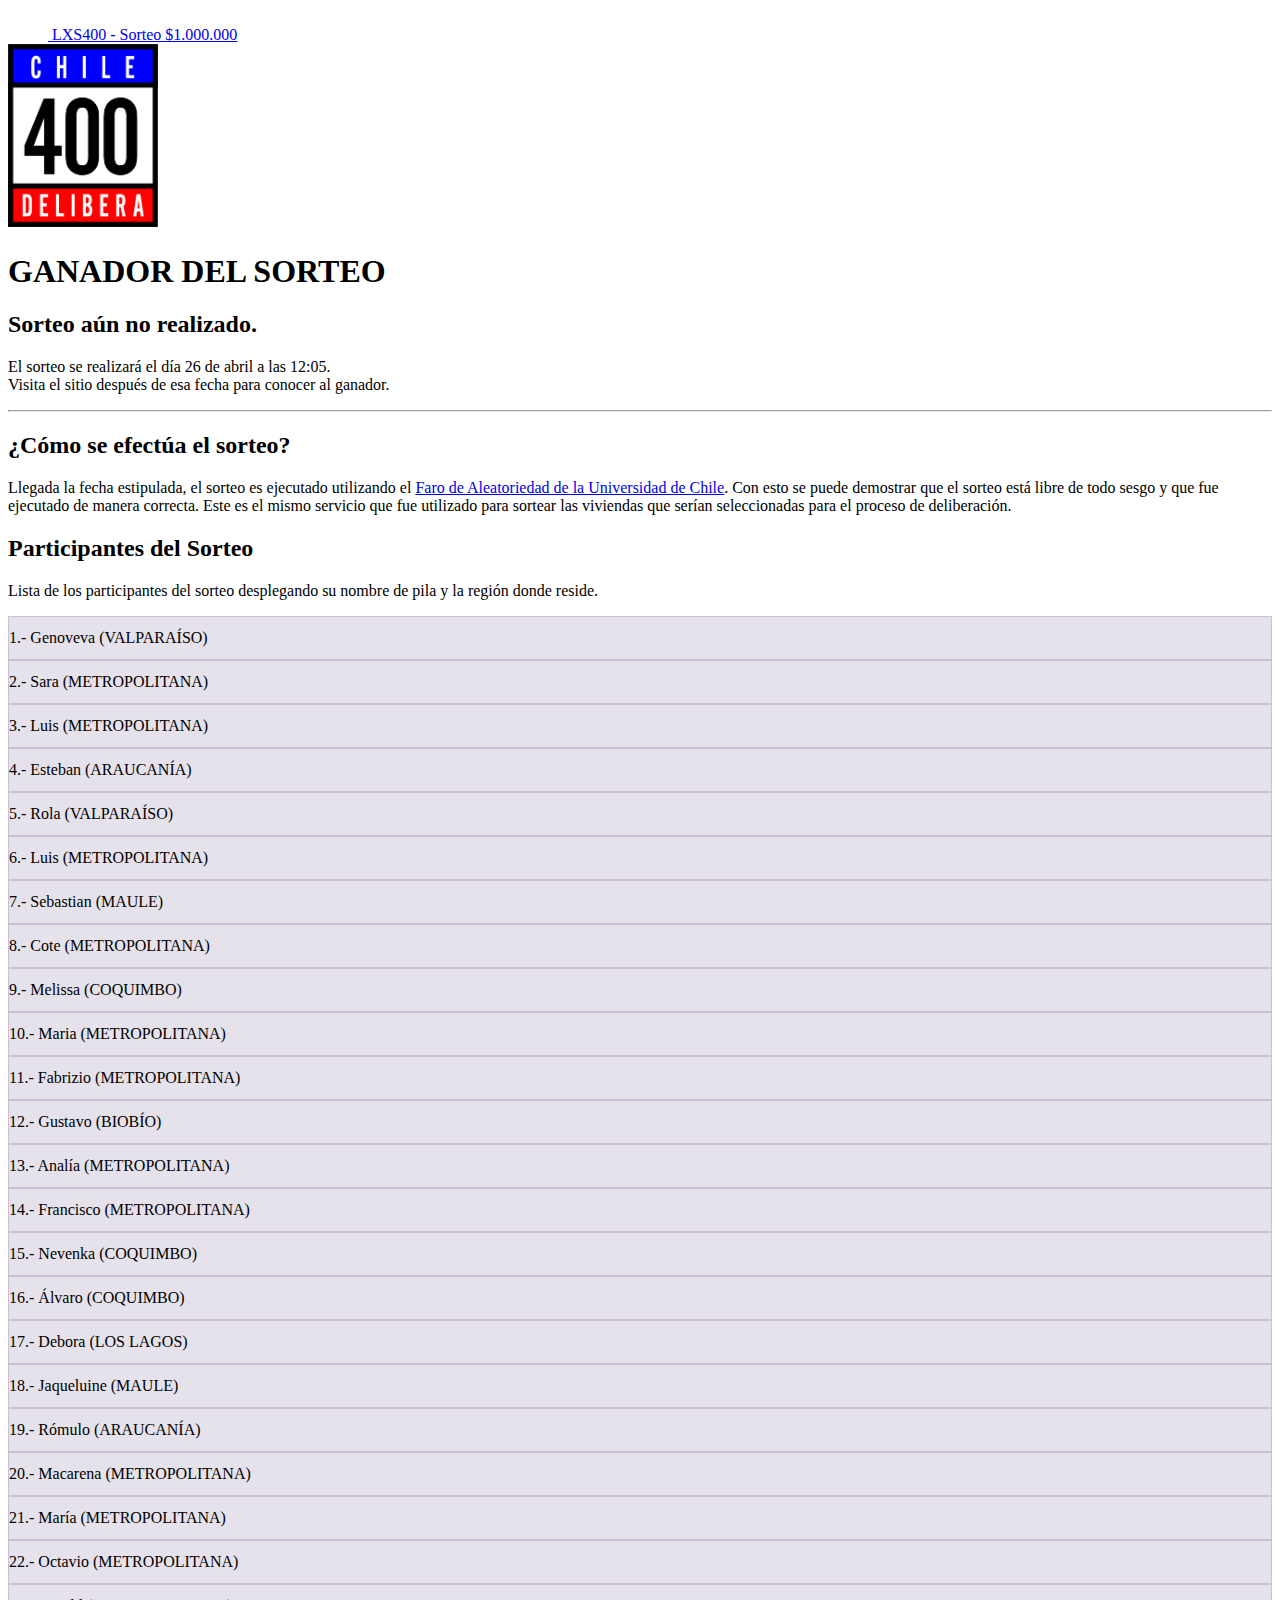
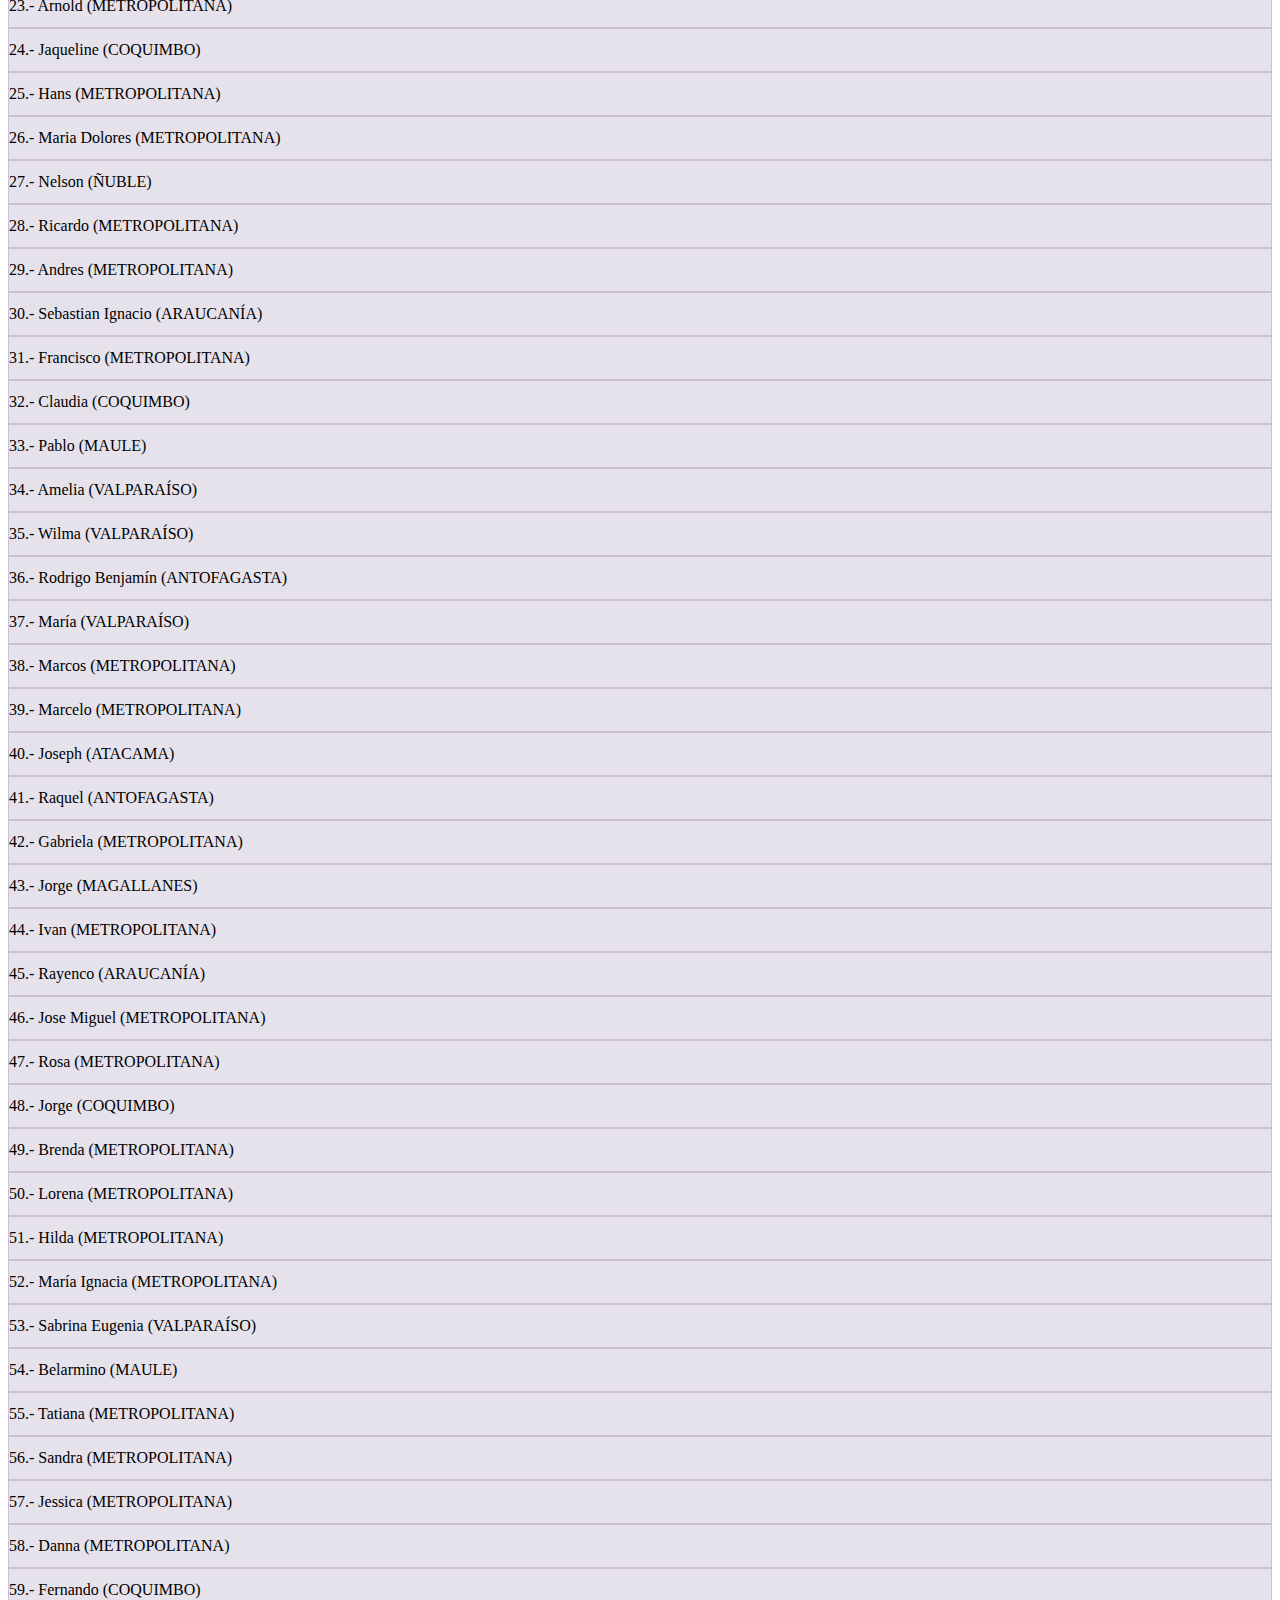
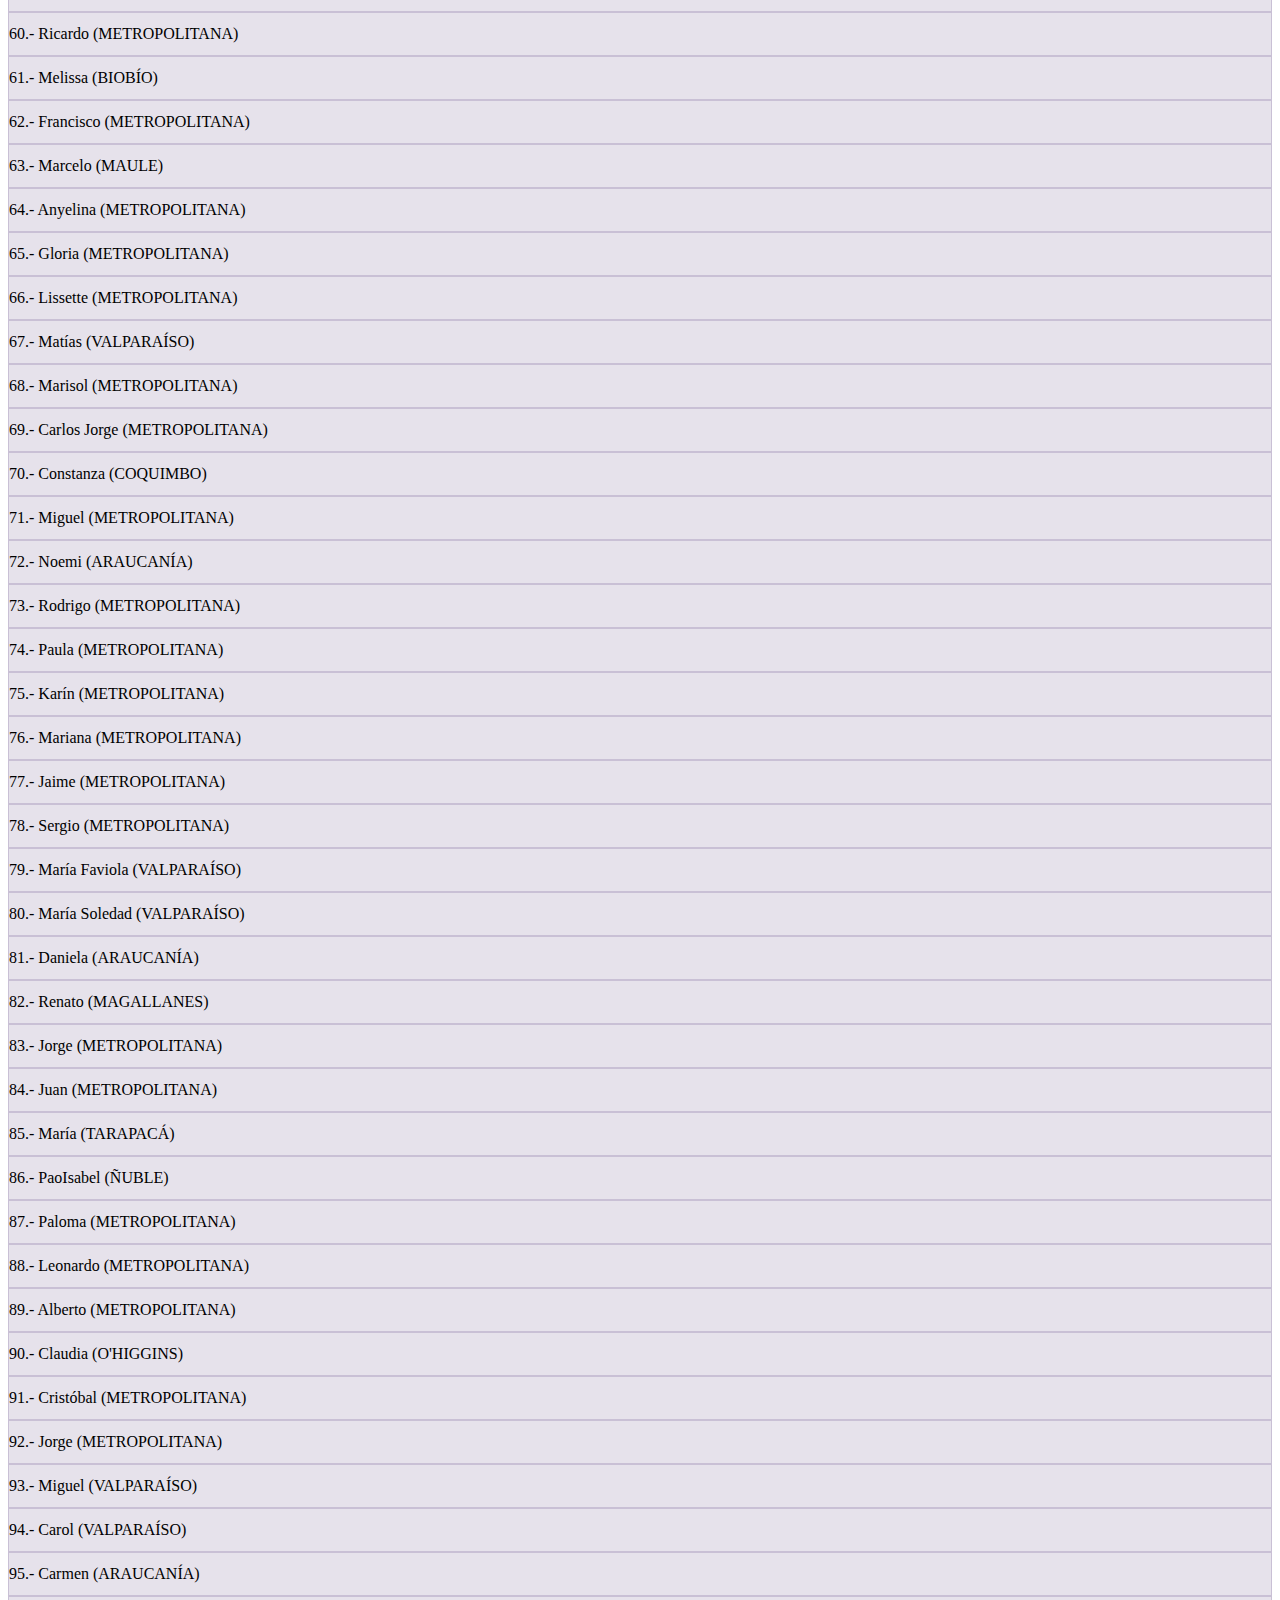
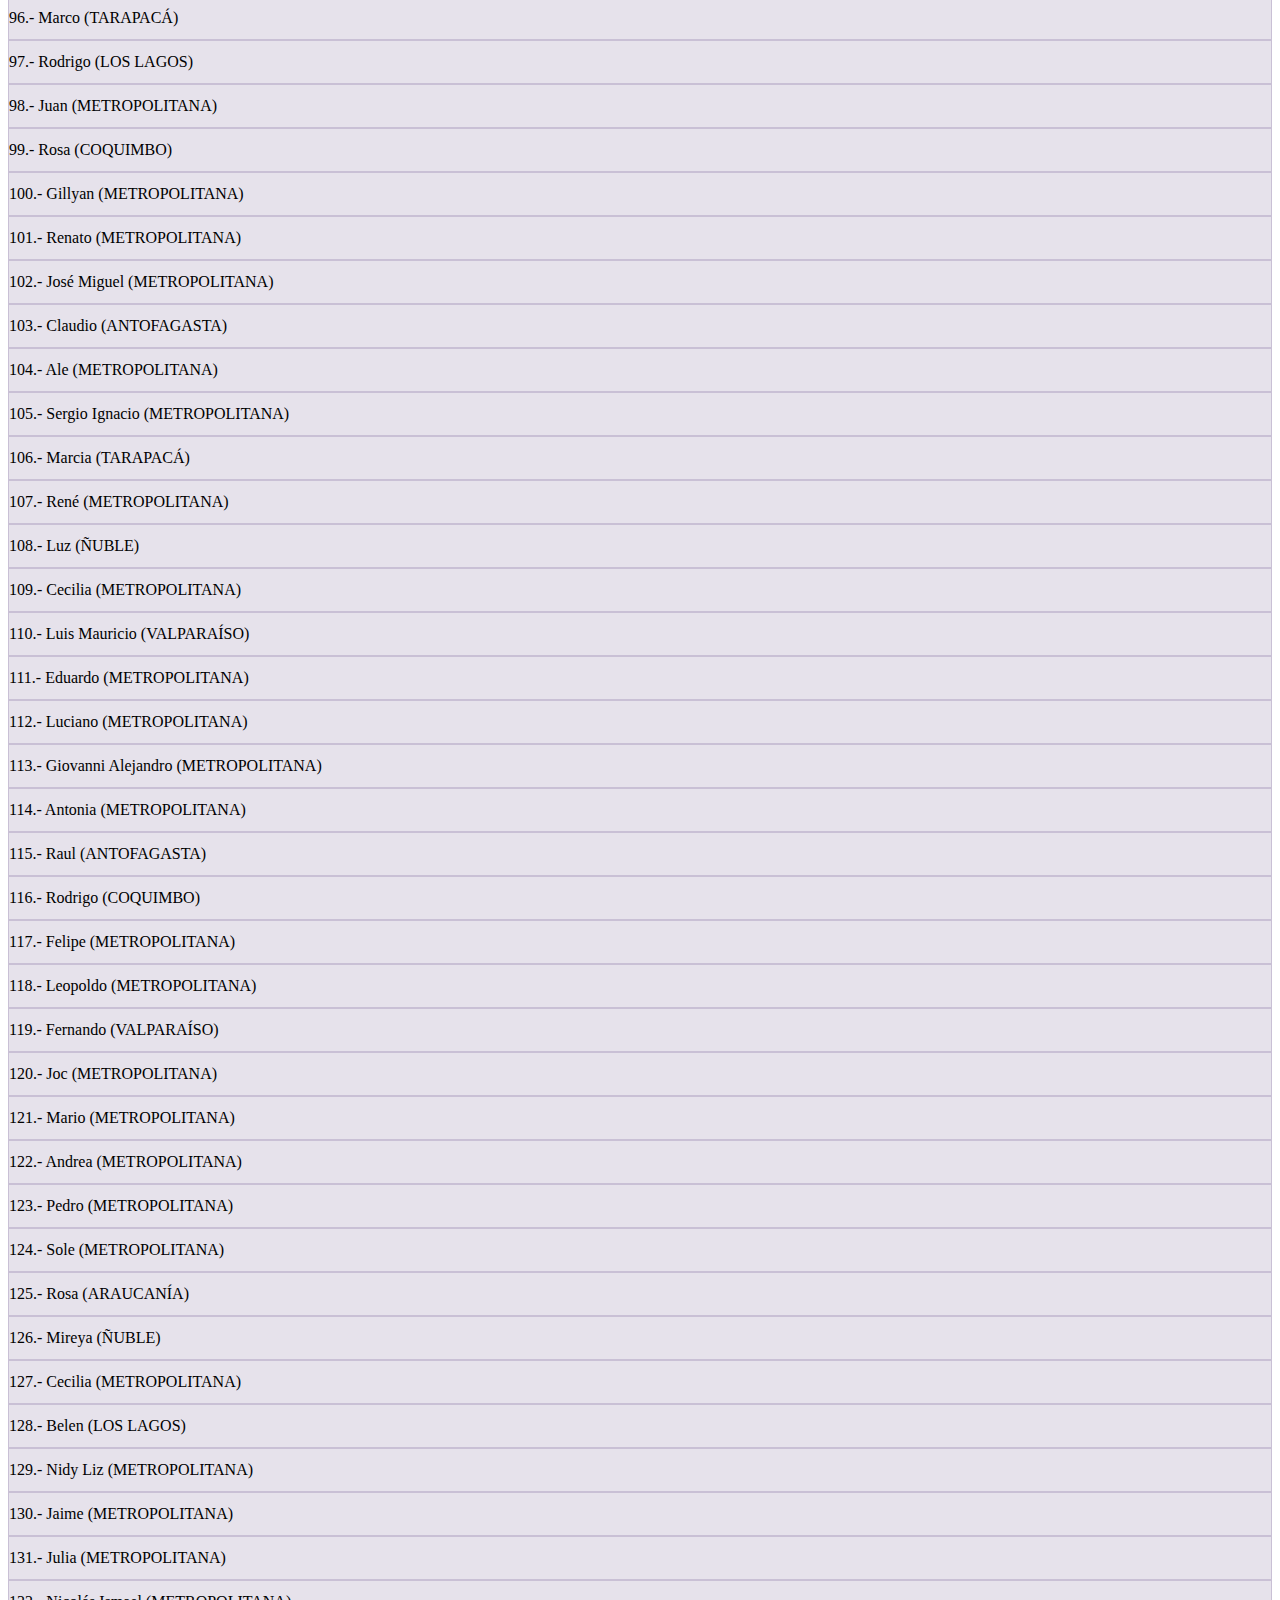
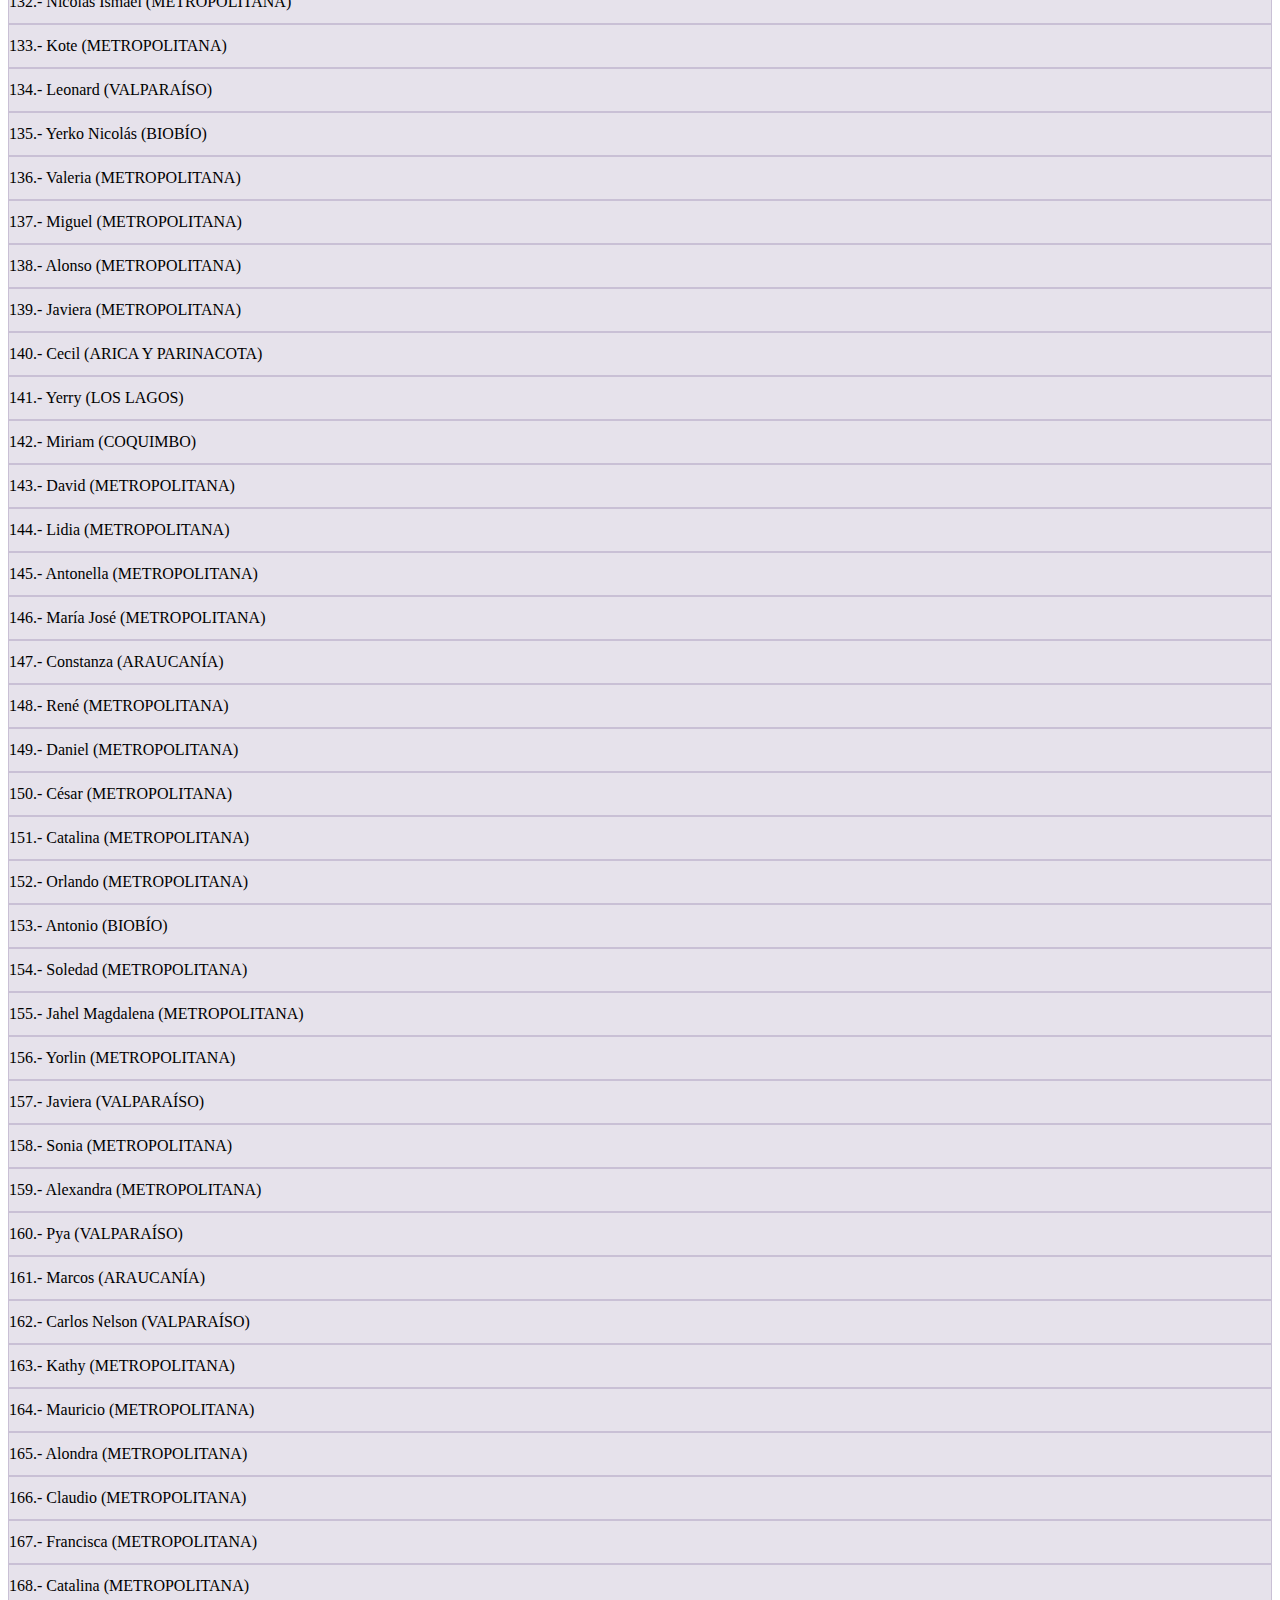
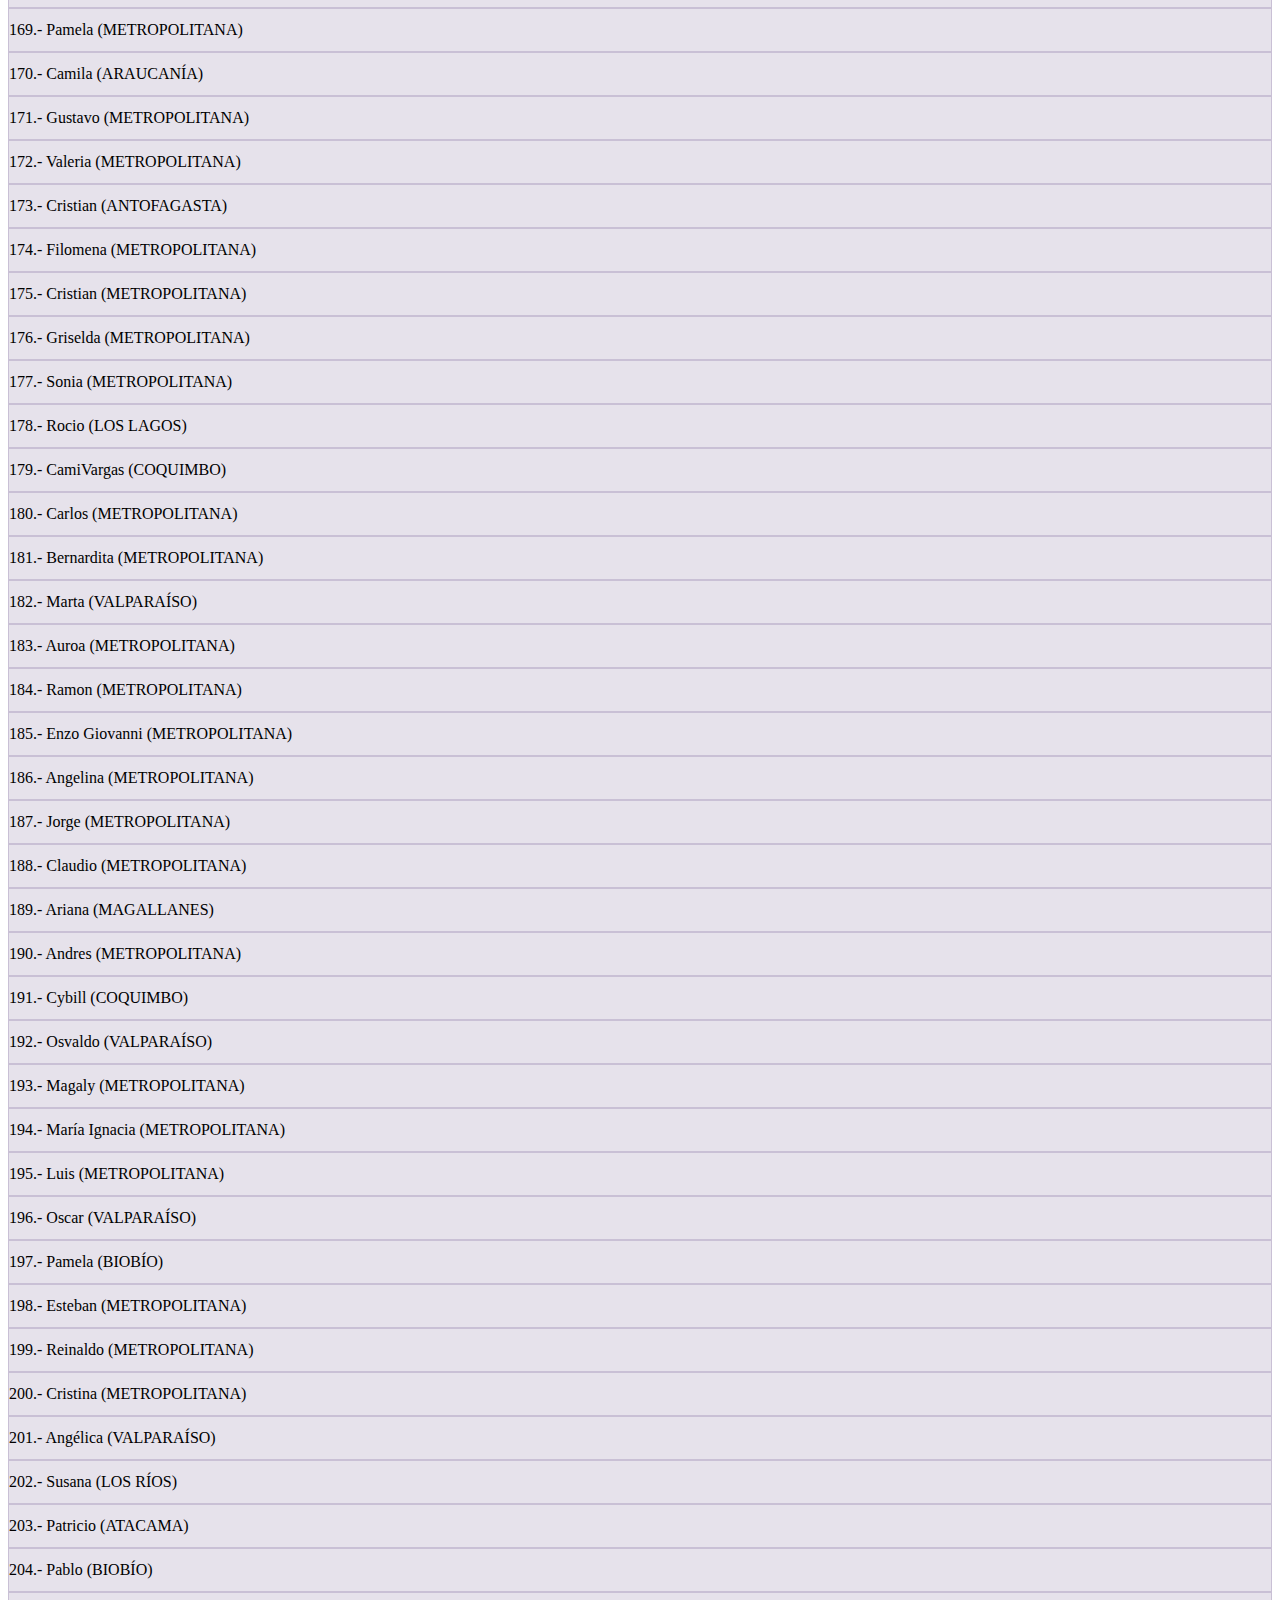
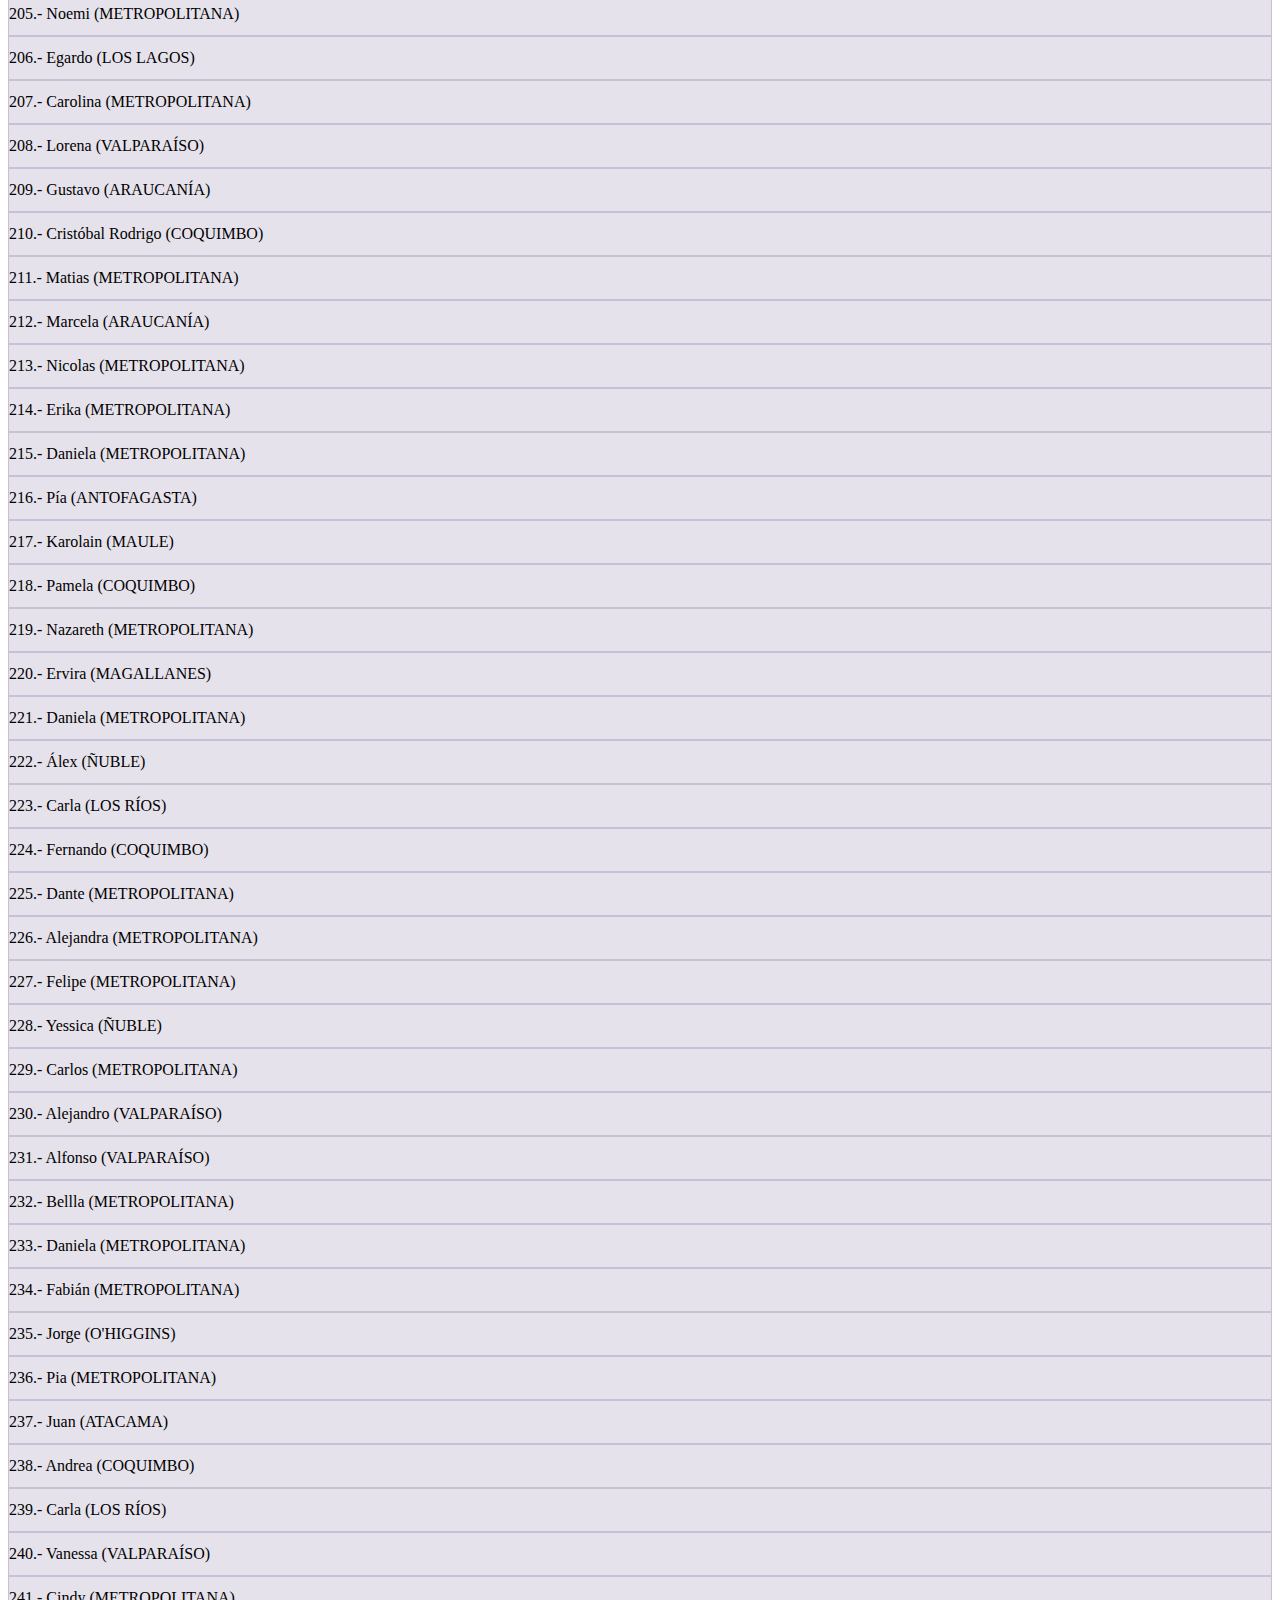
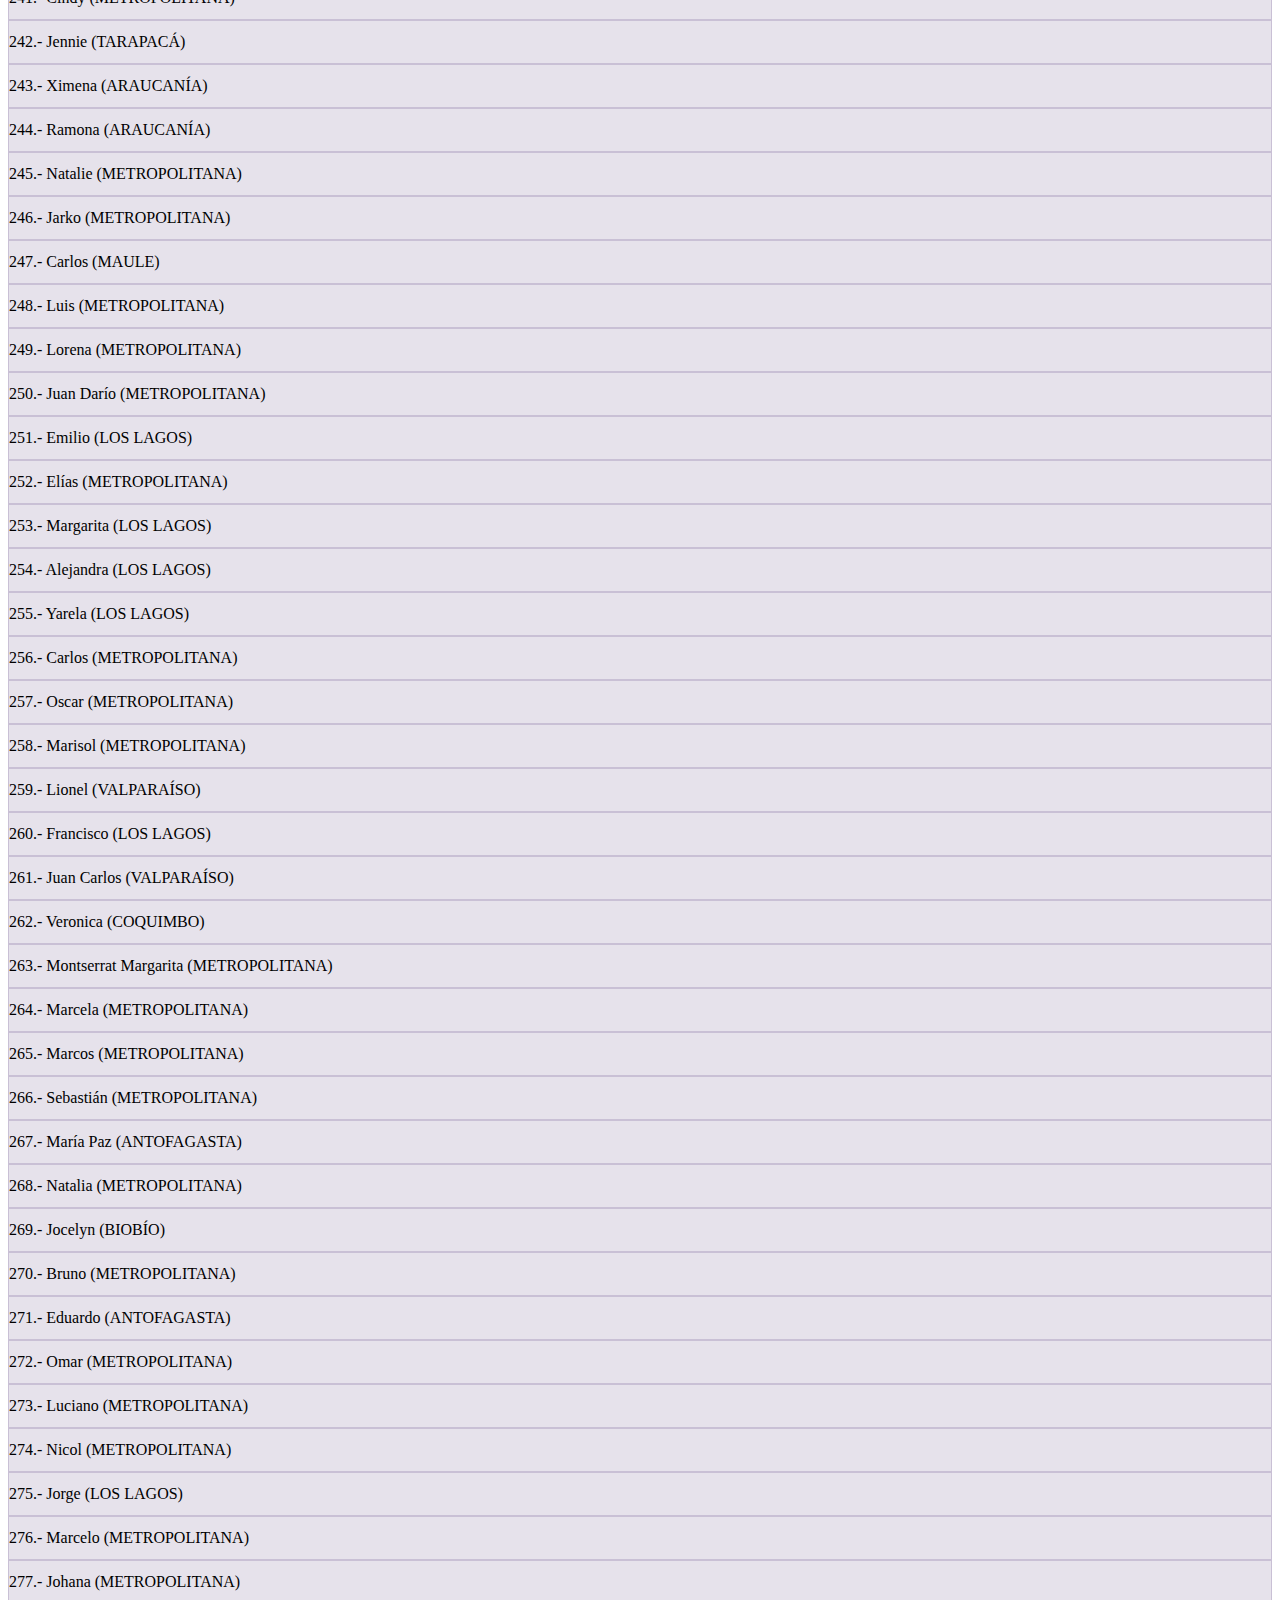
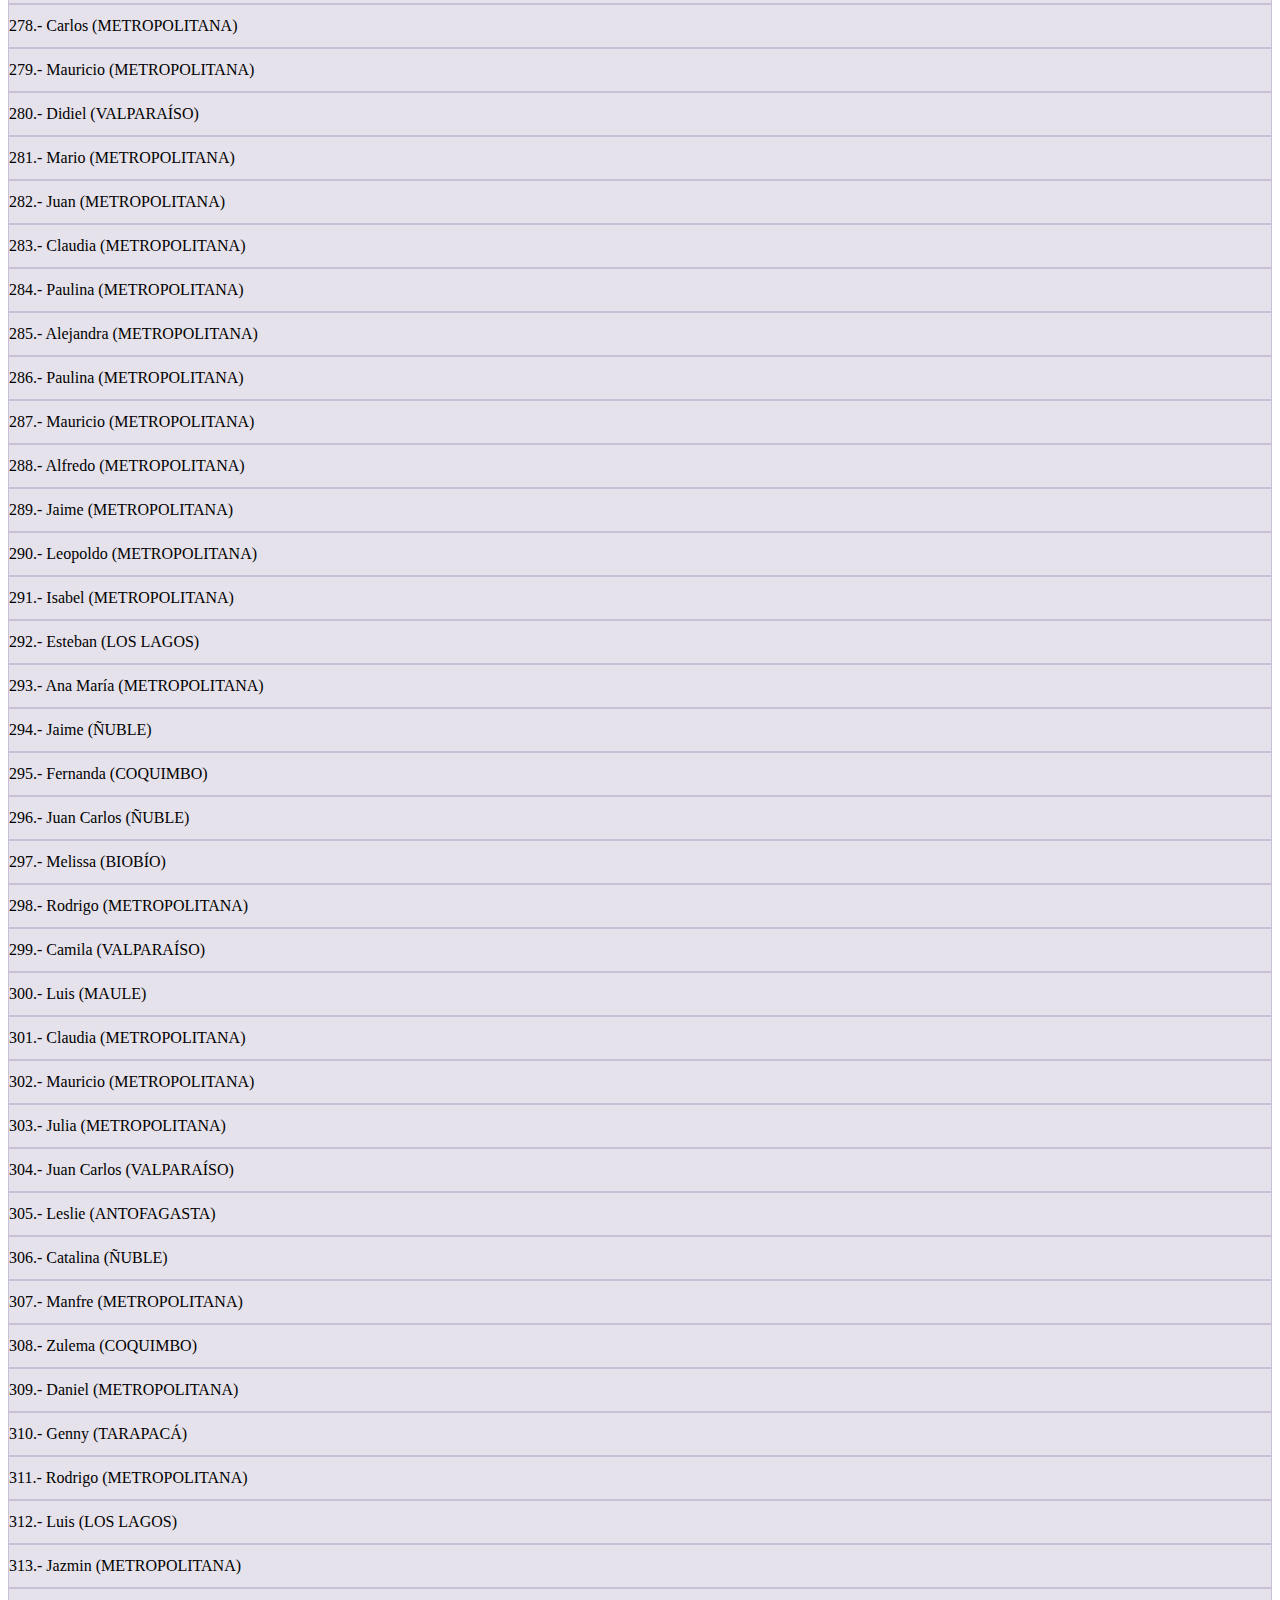
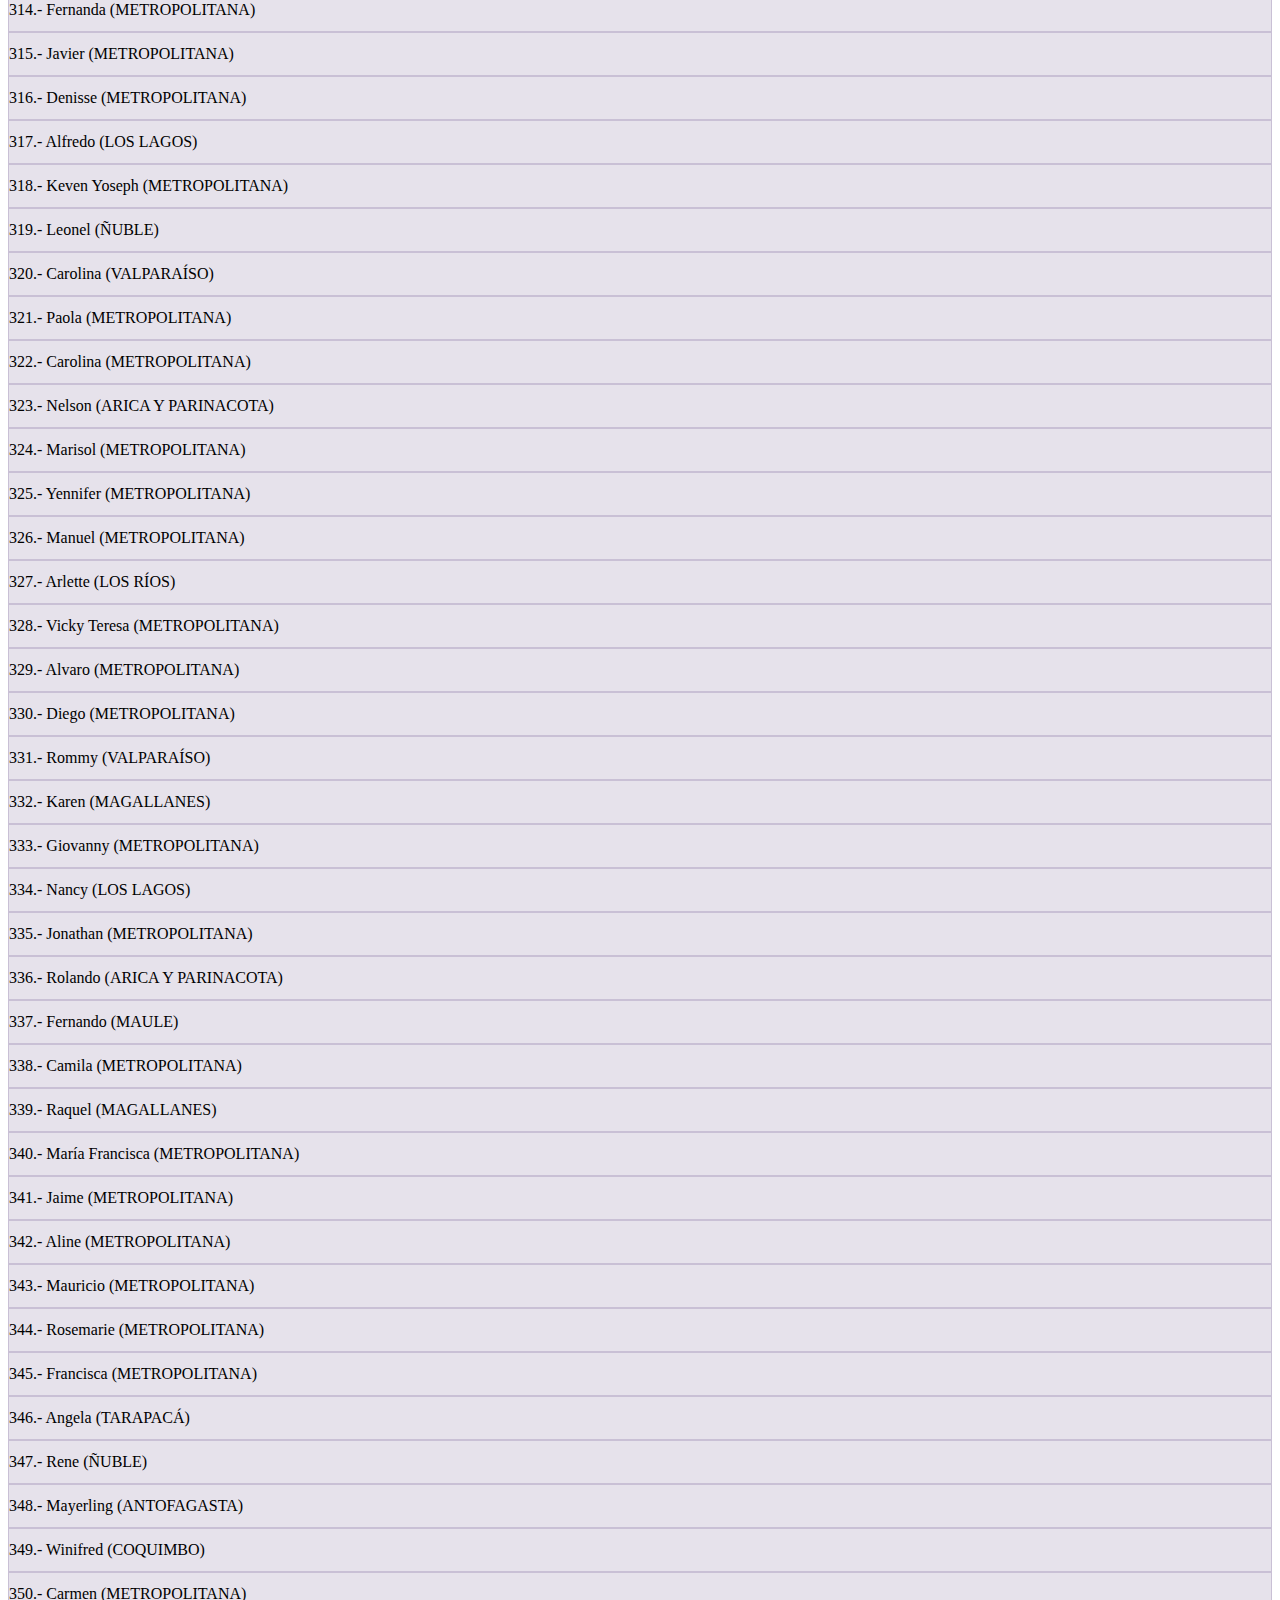
==== sorteo.html @ 7d401eac "Initial commit" ====
<!DOCTYPE html>
<html lang="es">
<head>
  <!-- Required meta tags -->
  <meta charset="utf-8">
  <meta name="viewport" content="width=device-width, initial-scale=1">

  <!-- Bootstrap CSS -->
  <link href="https://cdn.jsdelivr.net/npm/bootstrap@5.0.0-beta3/dist/css/bootstrap.min.css" rel="stylesheet" integrity="sha384-eOJMYsd53ii+scO/bJGFsiCZc+5NDVN2yr8+0RDqr0Ql0h+rP48ckxlpbzKgwra6" crossorigin="anonymous">

  <!-- Custom styles for this template -->
  <link href="css/grid.css" rel="stylesheet">

  <title>Lxs400 - Sorteo</title>
</head>
<body>
  <div class="container">
    <header class="d-flex flex-wrap justify-content-center py-3 mb-4 border-bottom">
      <a href="/" class="d-flex align-items-center mb-3 mb-md-0 me-md-auto text-dark text-decoration-none">
        <svg class="bi me-2" width="40" height="32"><use xlink:href="#bootstrap"/></svg>
        <span class="fs-4">LXS400 - Sorteo $1.000.000</span>
      </a>

    </header>
  </div>

  <div class="px-4 py-5 my-5 text-center">
    <img class="d-block mx-auto mb-4" src="img/lxs400.png" alt="" width="150">
      <h1 class="display-5 fw-bold">GANADOR DEL SORTEO</h1>
      <h2 class="display-5 fw-bold" id="ganador"></h2>

    <div class="col-lg-6 mx-auto">
      <p class="lead mb-4">El sorteo se realizará el día 26 de abril a las 12:05. <br>Visita el sitio después de esa fecha para conocer al ganador.</p>
    </div>
  </div>

  <hr class="my-4">

  <div class="container">
    <h2 class="mt-4">¿Cómo se efectúa el sorteo?</h2>
    <p>Llegada la fecha estipulada, el sorteo es ejecutado utilizando el <a href="https://random.uchile.cl" target="_blank">Faro de Aleatoriedad de la Universidad de Chile</a>. Con esto se puede demostrar que el sorteo está libre de todo sesgo y que fue ejecutado de manera correcta. Este es el mismo servicio que fue utilizado para sortear las viviendas que serían seleccionadas para el proceso de deliberación.</p>
  </div>

<div class="container">
  <h2 class="mt-4">Participantes del Sorteo</h2>
  <p>Lista de los participantes del sorteo desplegando su nombre de pila y la región donde reside.</p>

  <div class="row mb-3" id="participantes">
  </div>
</div>

  <script src="https://cdn.jsdelivr.net/npm/@popperjs/core@2.9.1/dist/umd/popper.min.js" integrity="sha384-SR1sx49pcuLnqZUnnPwx6FCym0wLsk5JZuNx2bPPENzswTNFaQU1RDvt3wT4gWFG" crossorigin="anonymous"></script>
  <script src="https://cdn.jsdelivr.net/npm/bootstrap@5.0.0-beta3/dist/js/bootstrap.min.js" integrity="sha384-j0CNLUeiqtyaRmlzUHCPZ+Gy5fQu0dQ6eZ/xAww941Ai1SxSY+0EQqNXNE6DZiVc" crossorigin="anonymous"></script>
  <script type="text/javascript" src="js/jquery-3.5.1.min.js"></script>
  <script type="text/javascript" src="js/chacha.js"></script>
  <script type="text/javascript" src="js/chacha20-generator.js"></script>
  <script type="text/javascript" src="js/sorteo.js"></script>
</body>
</html>
---- css/grid.css ----
.themed-grid-col {
  padding-top: .75rem;
  padding-bottom: .75rem;
  background-color: rgba(86, 61, 124, .15);
  border: 1px solid rgba(86, 61, 124, .2);
}

.themed-container {
  padding: .75rem;
  margin-bottom: 1.5rem;
  background-color: rgba(0, 123, 255, .15);
  border: 1px solid rgba(0, 123, 255, .2);
}
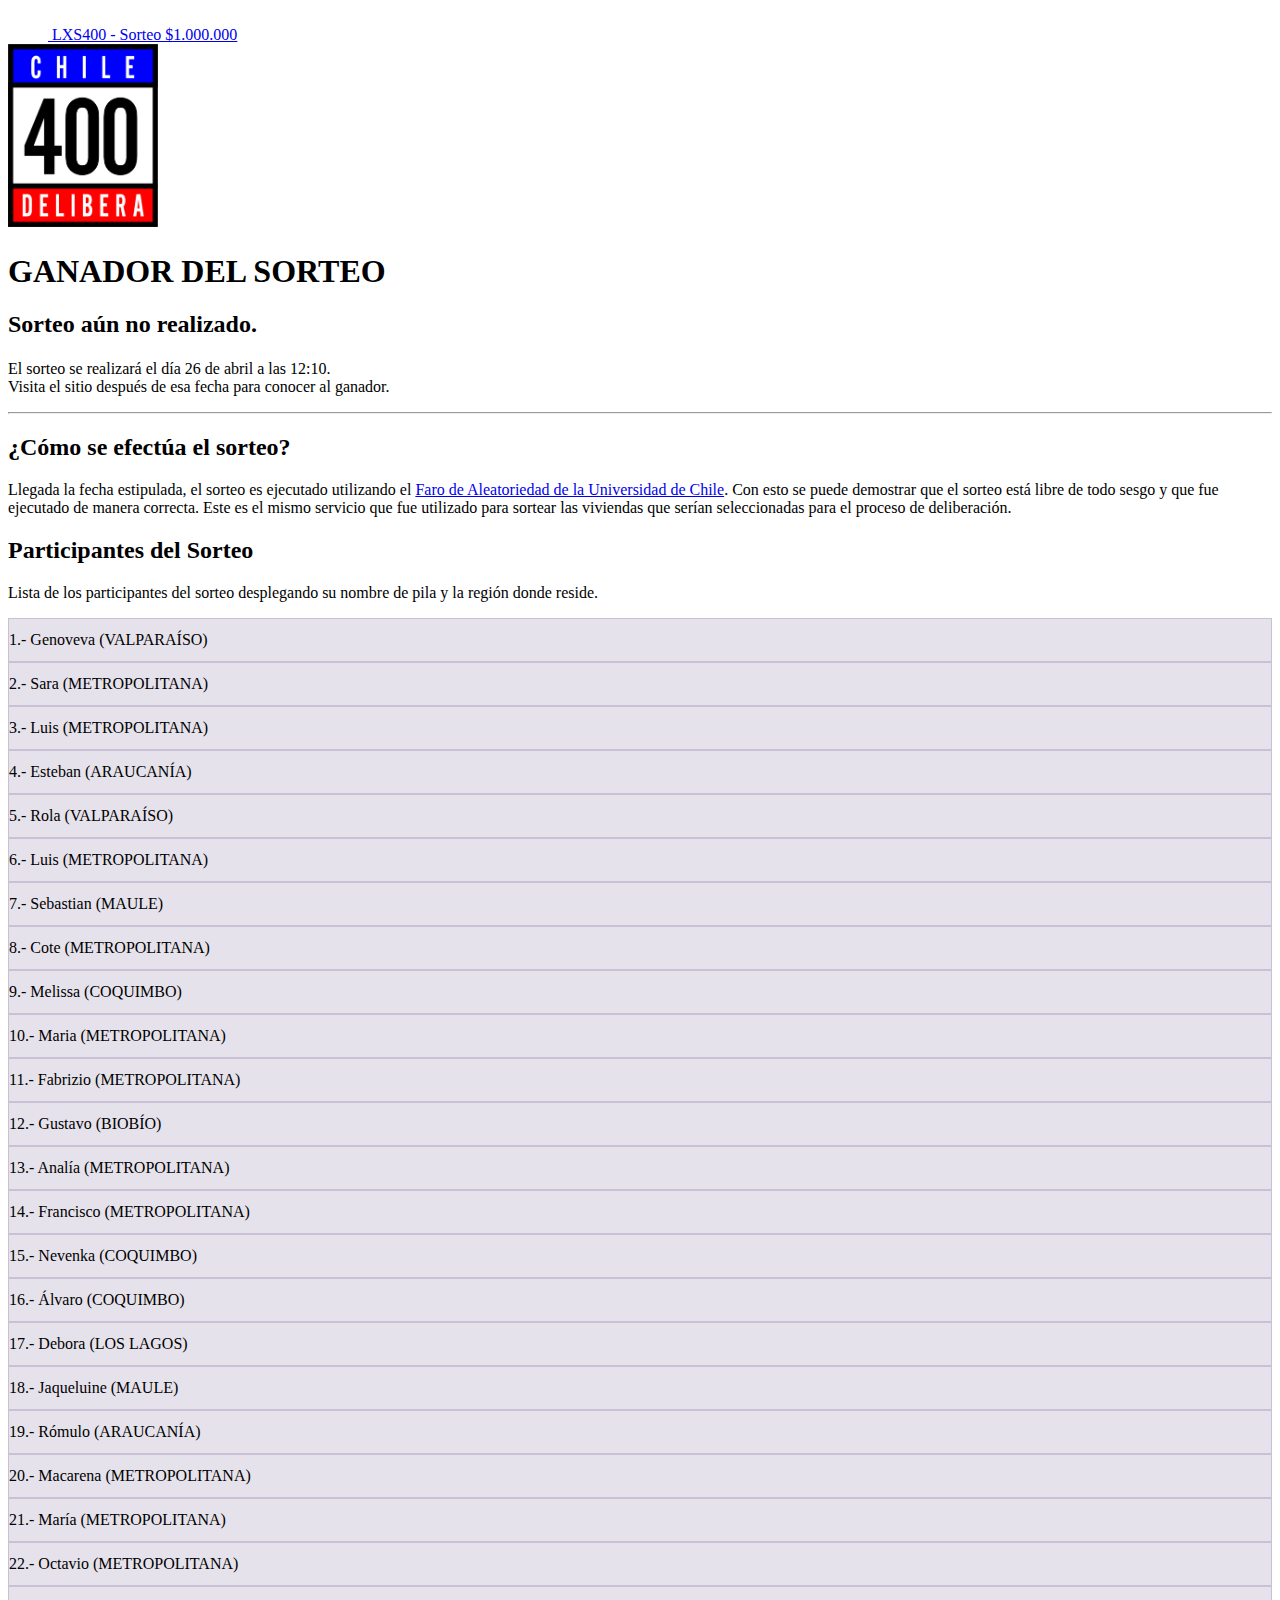
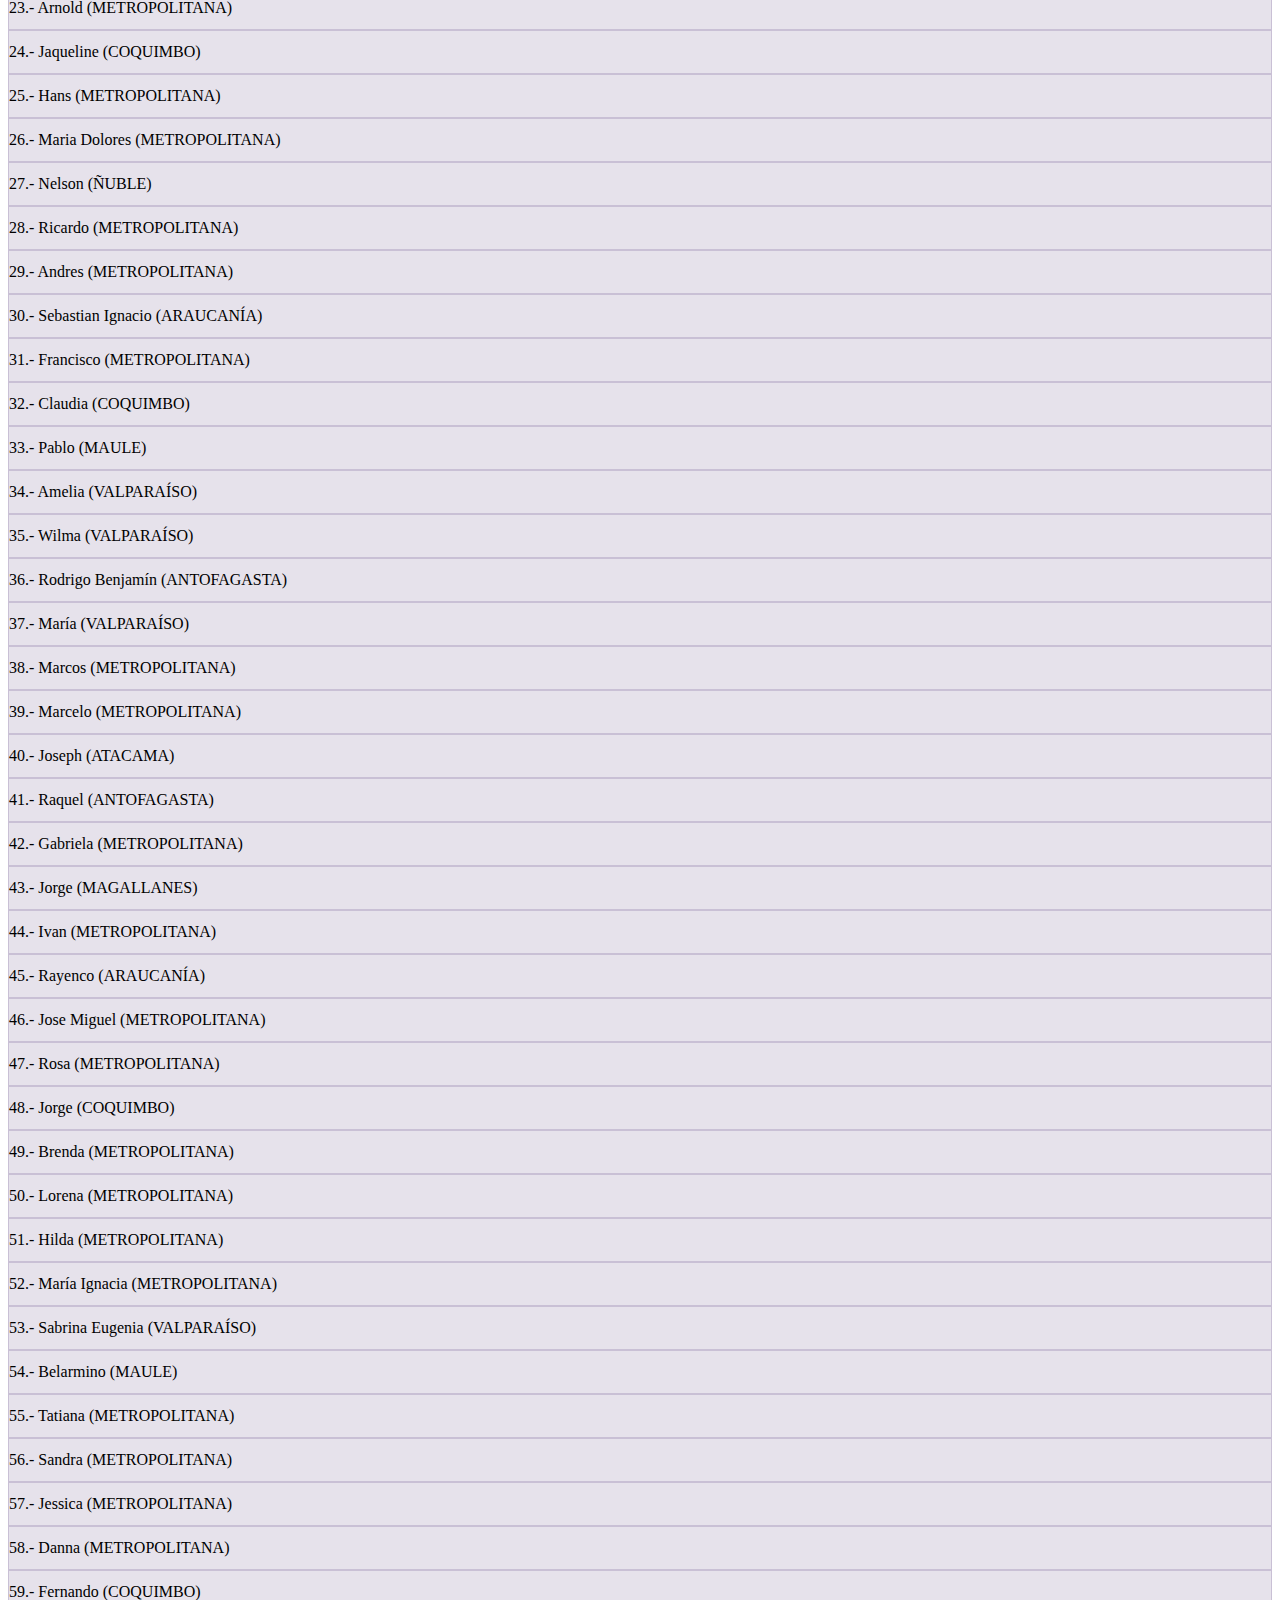
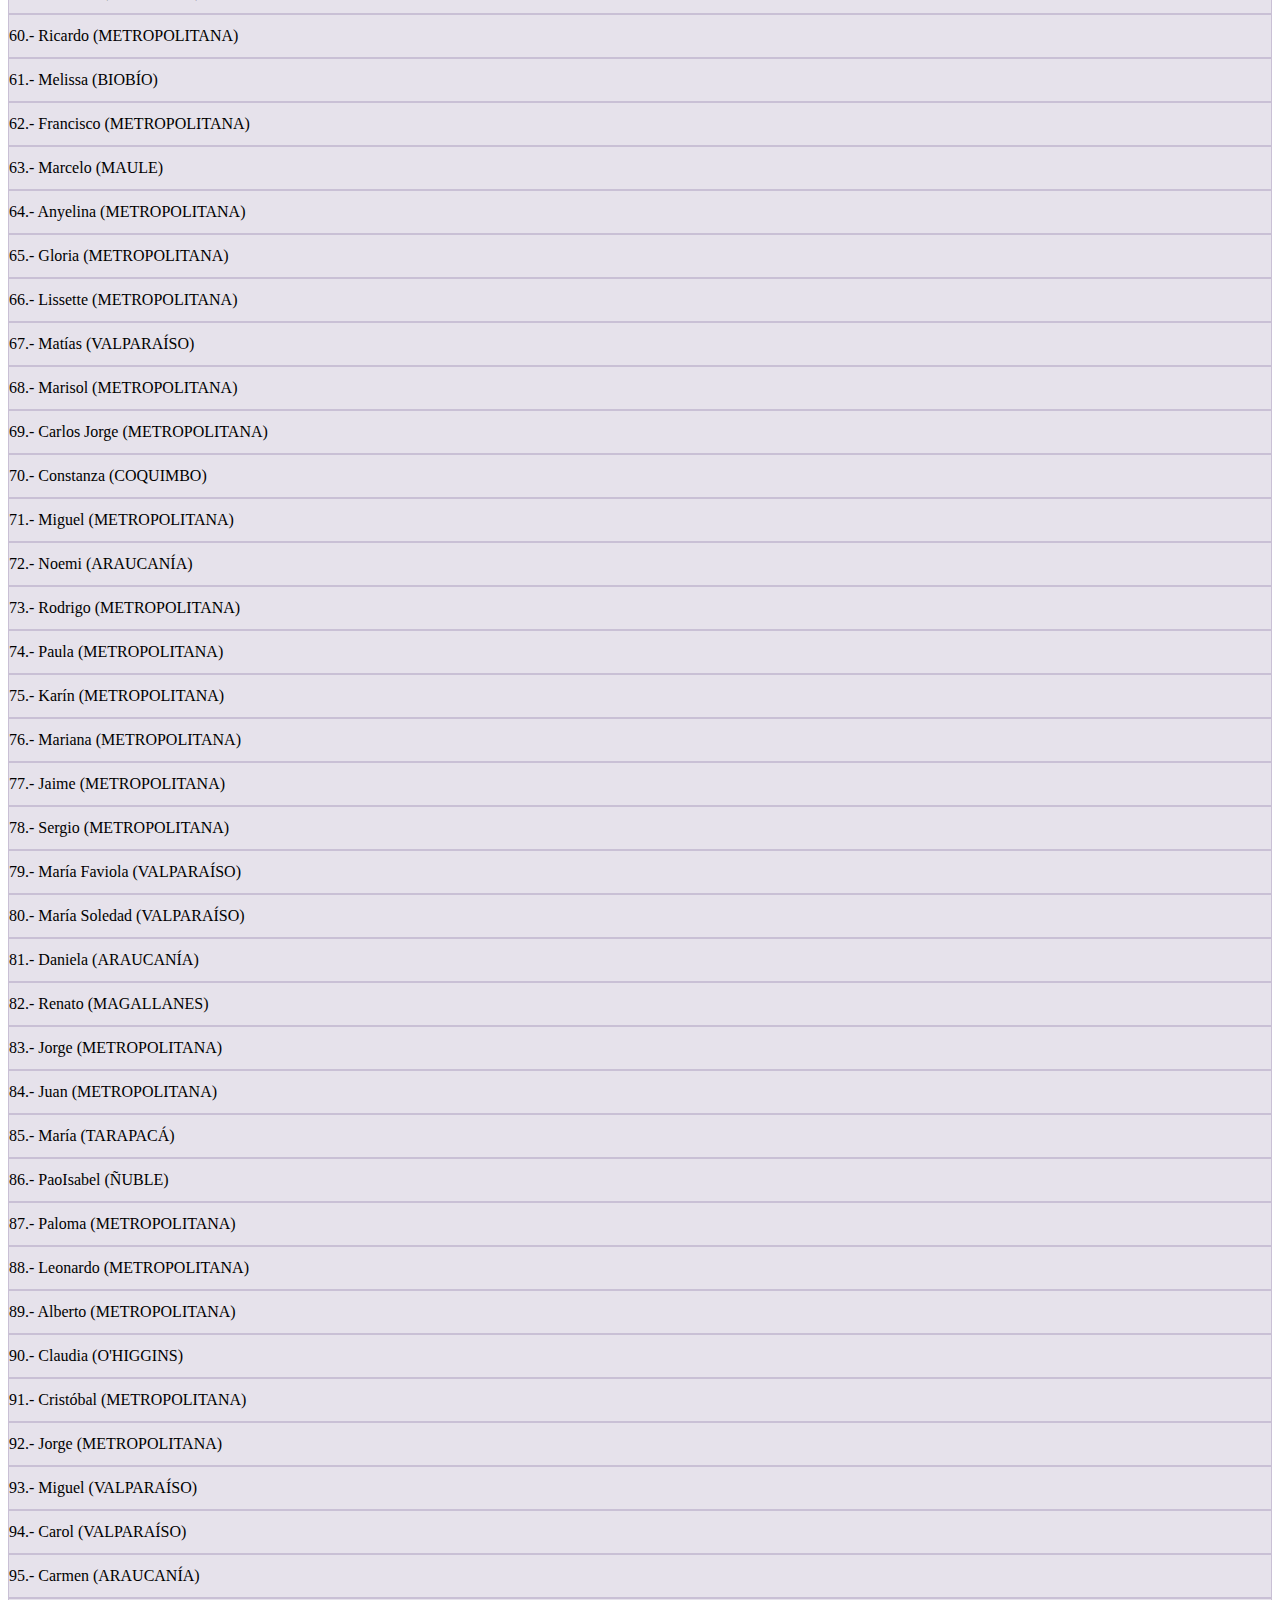
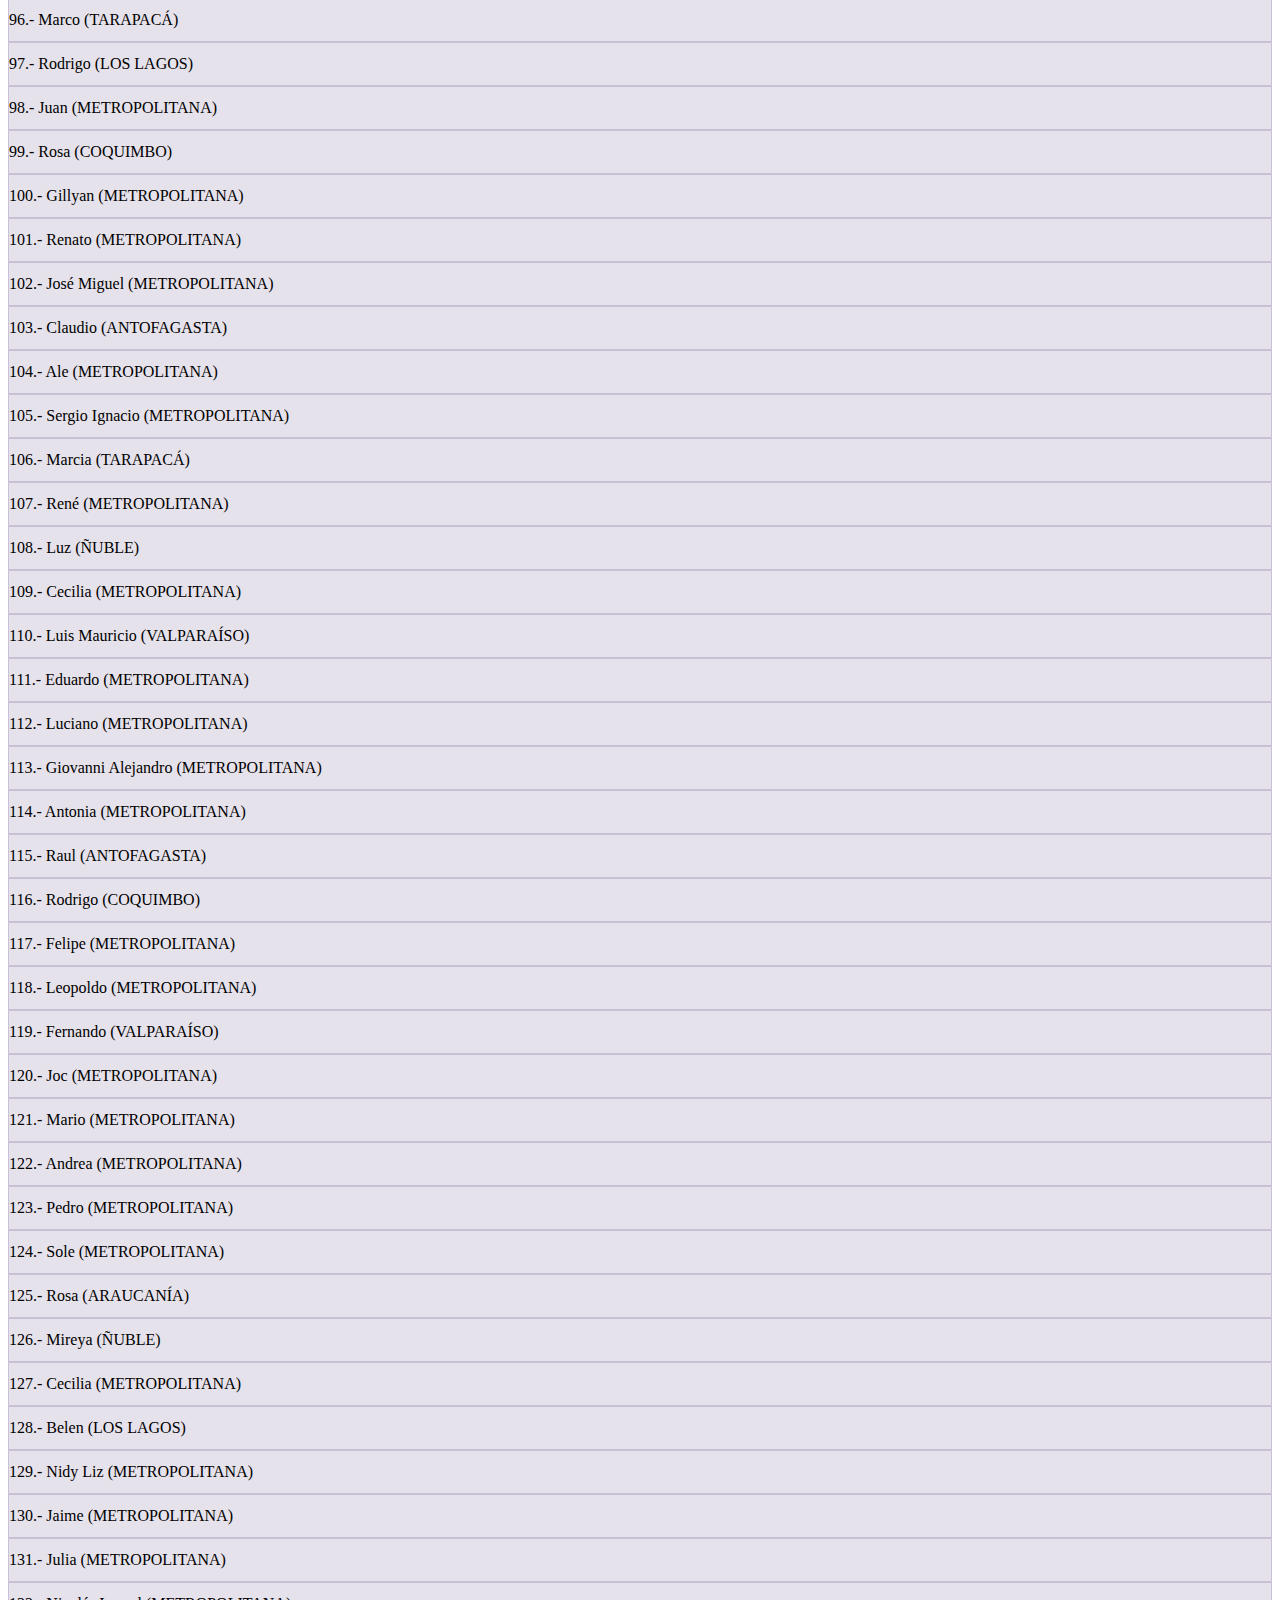
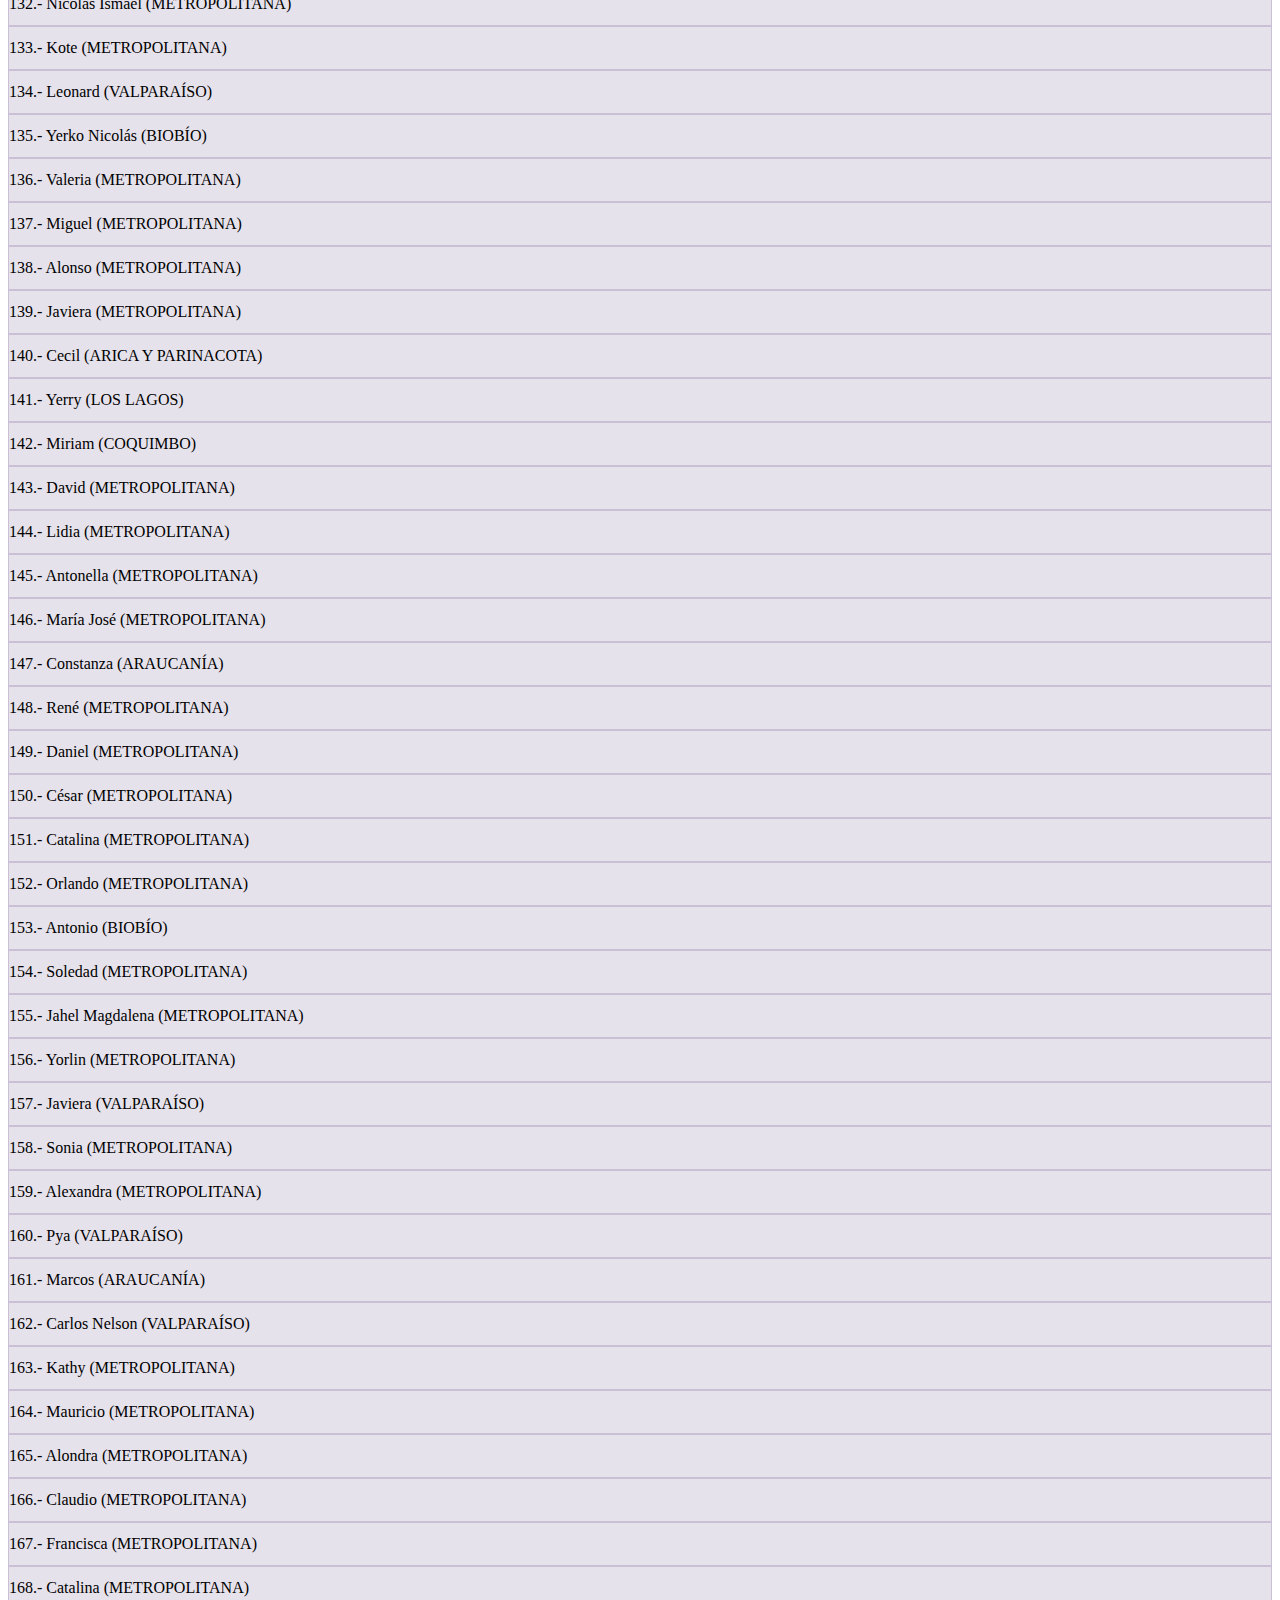
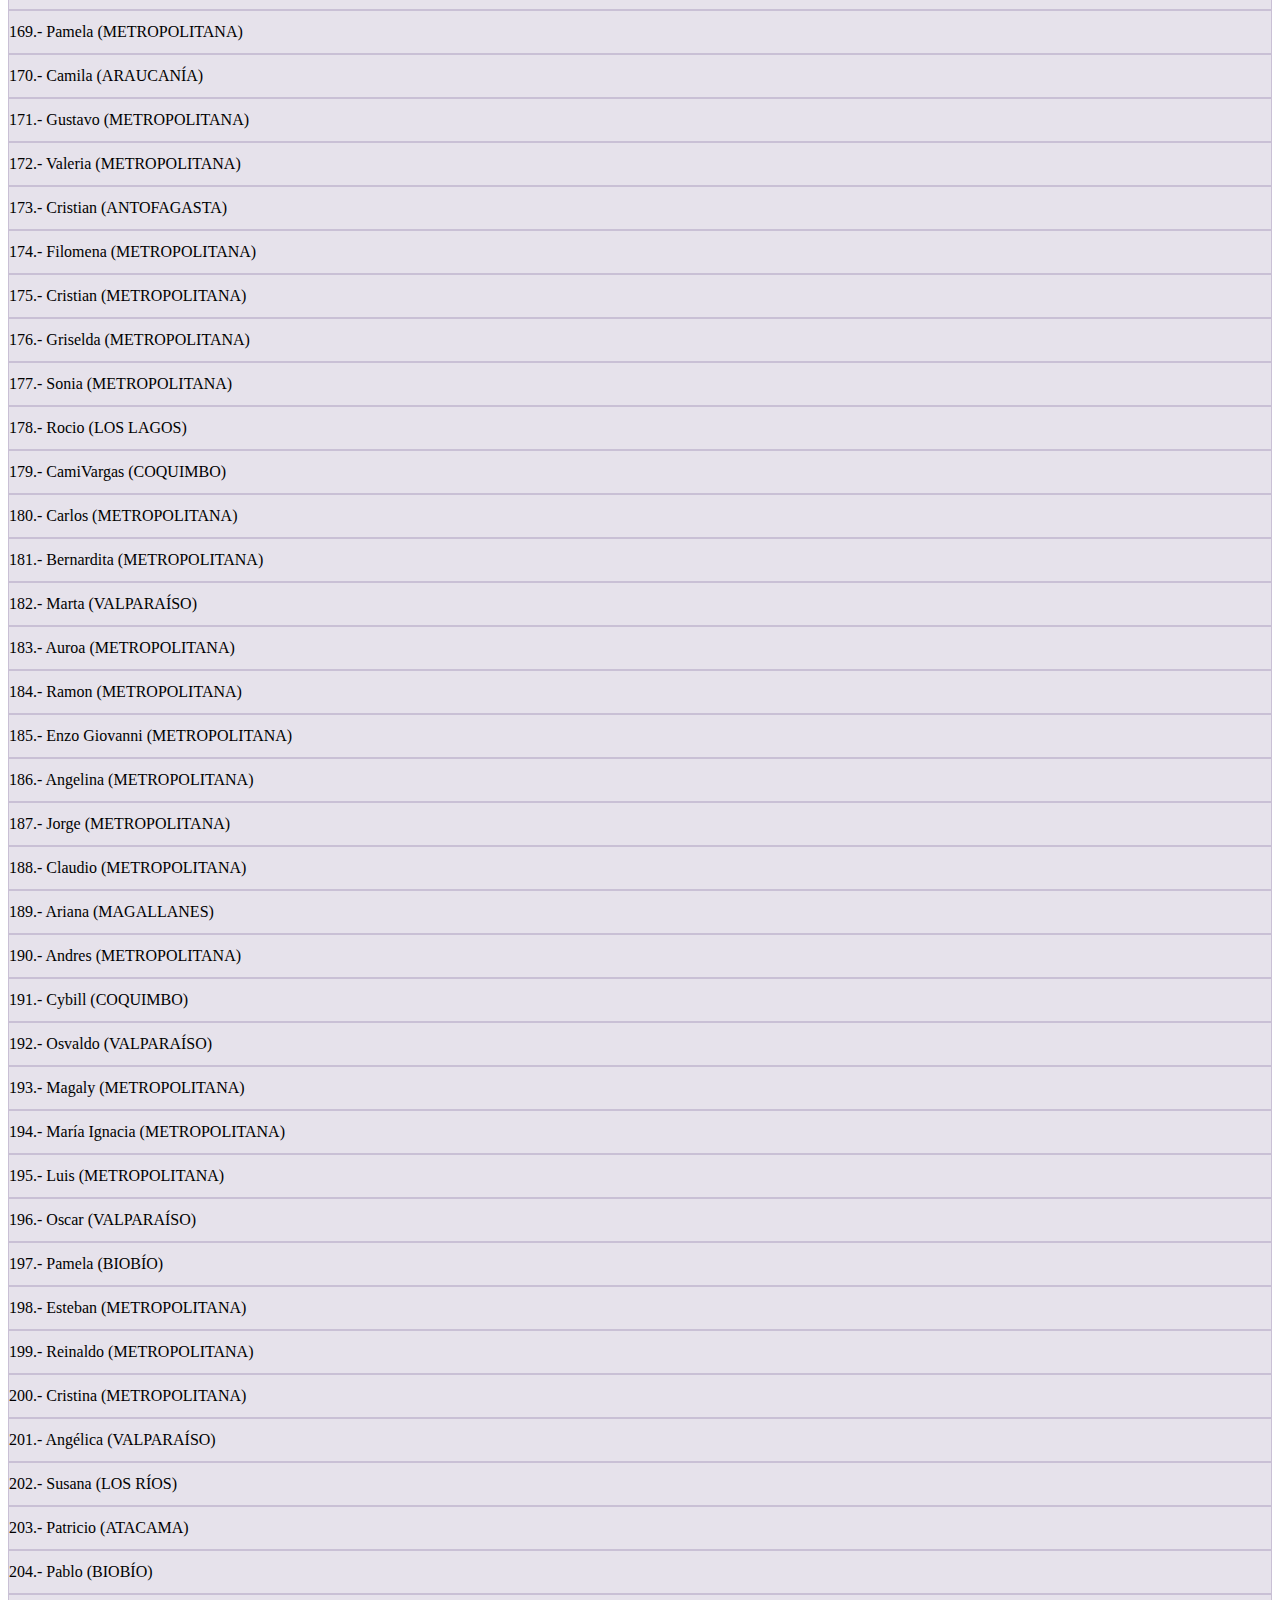
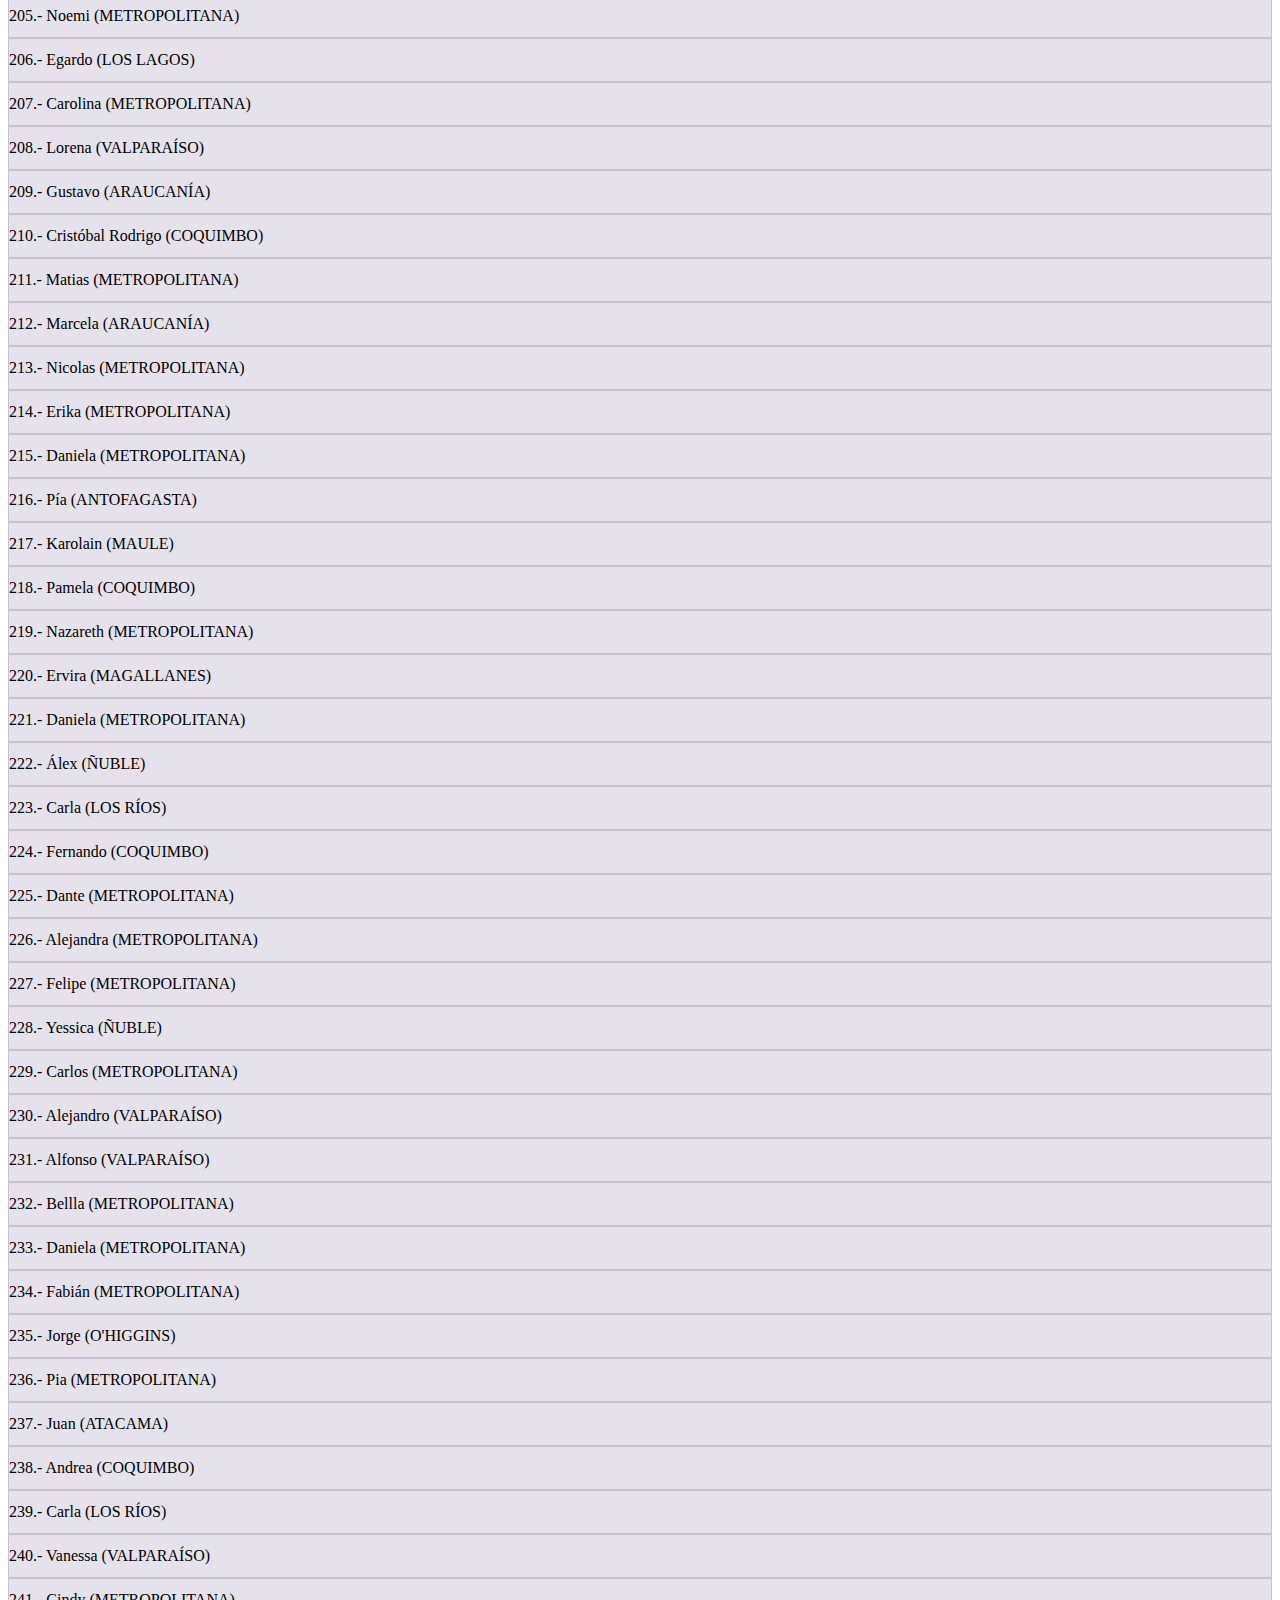
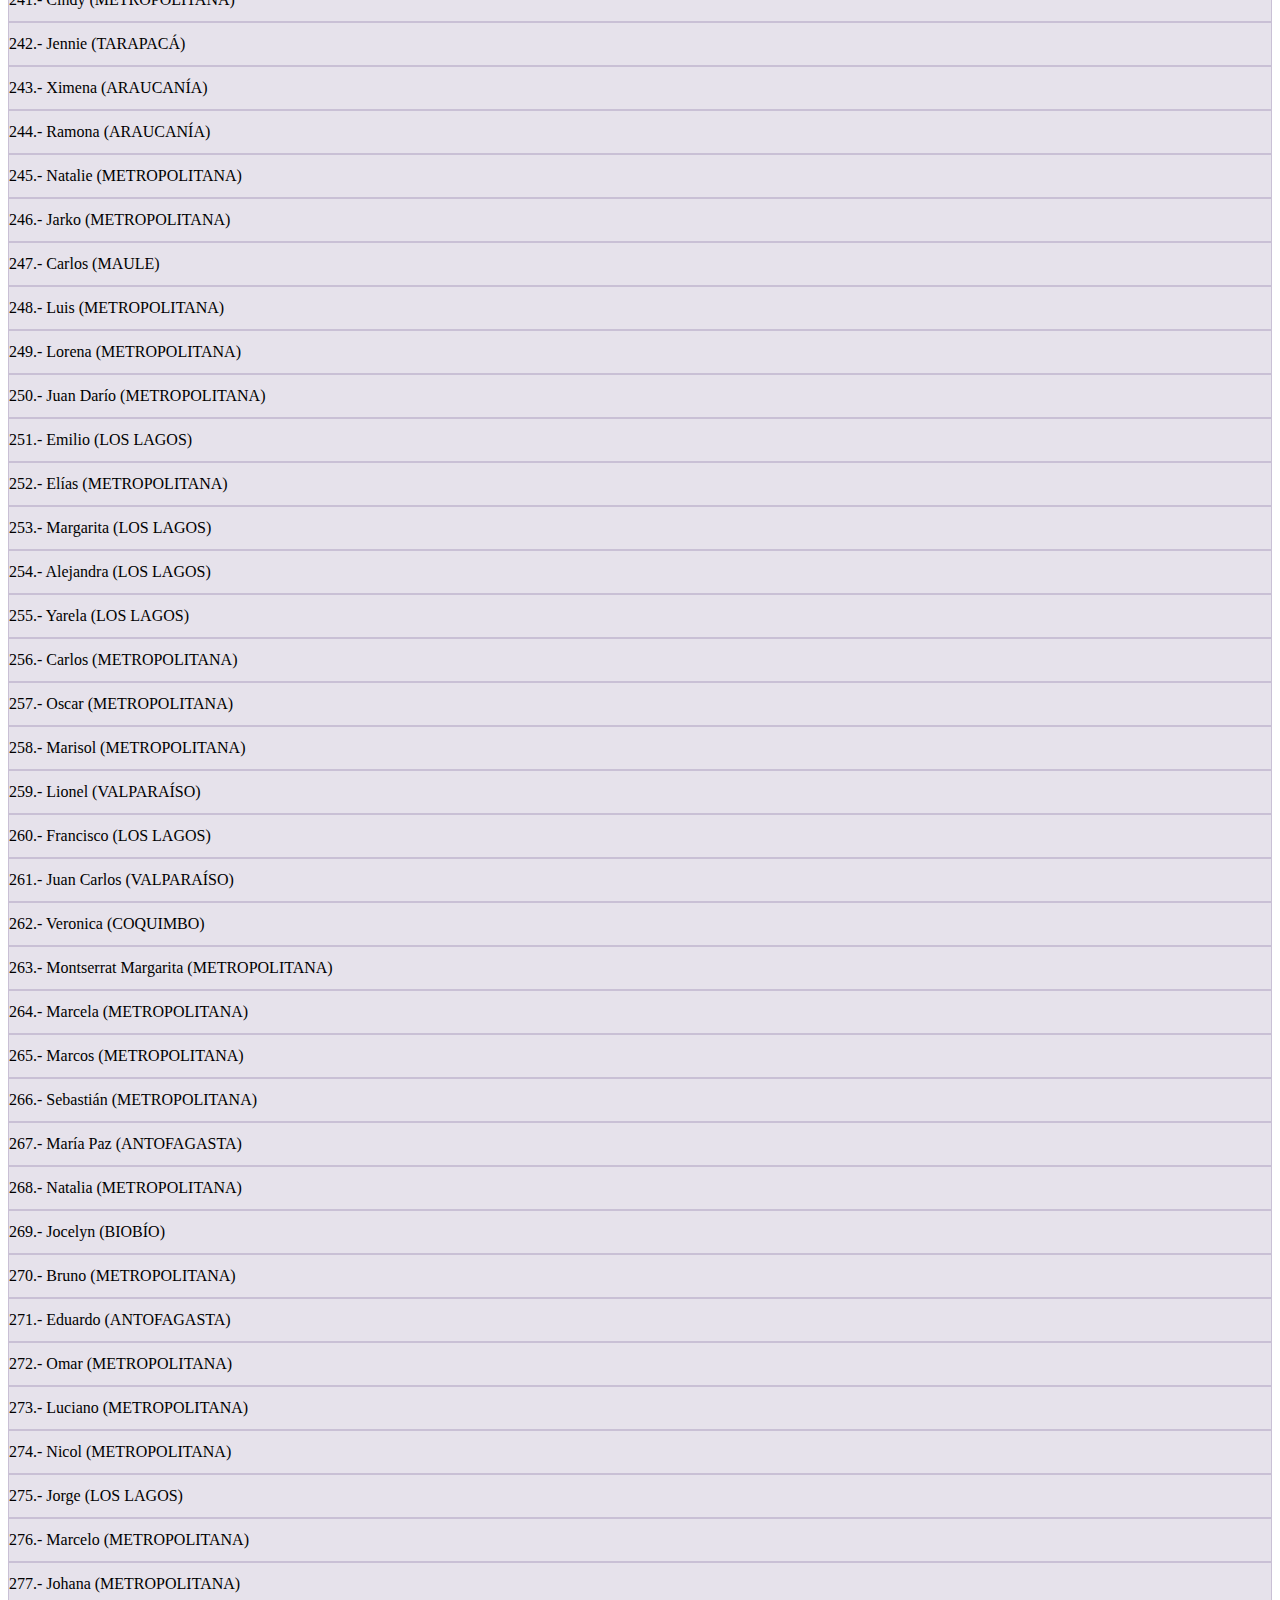
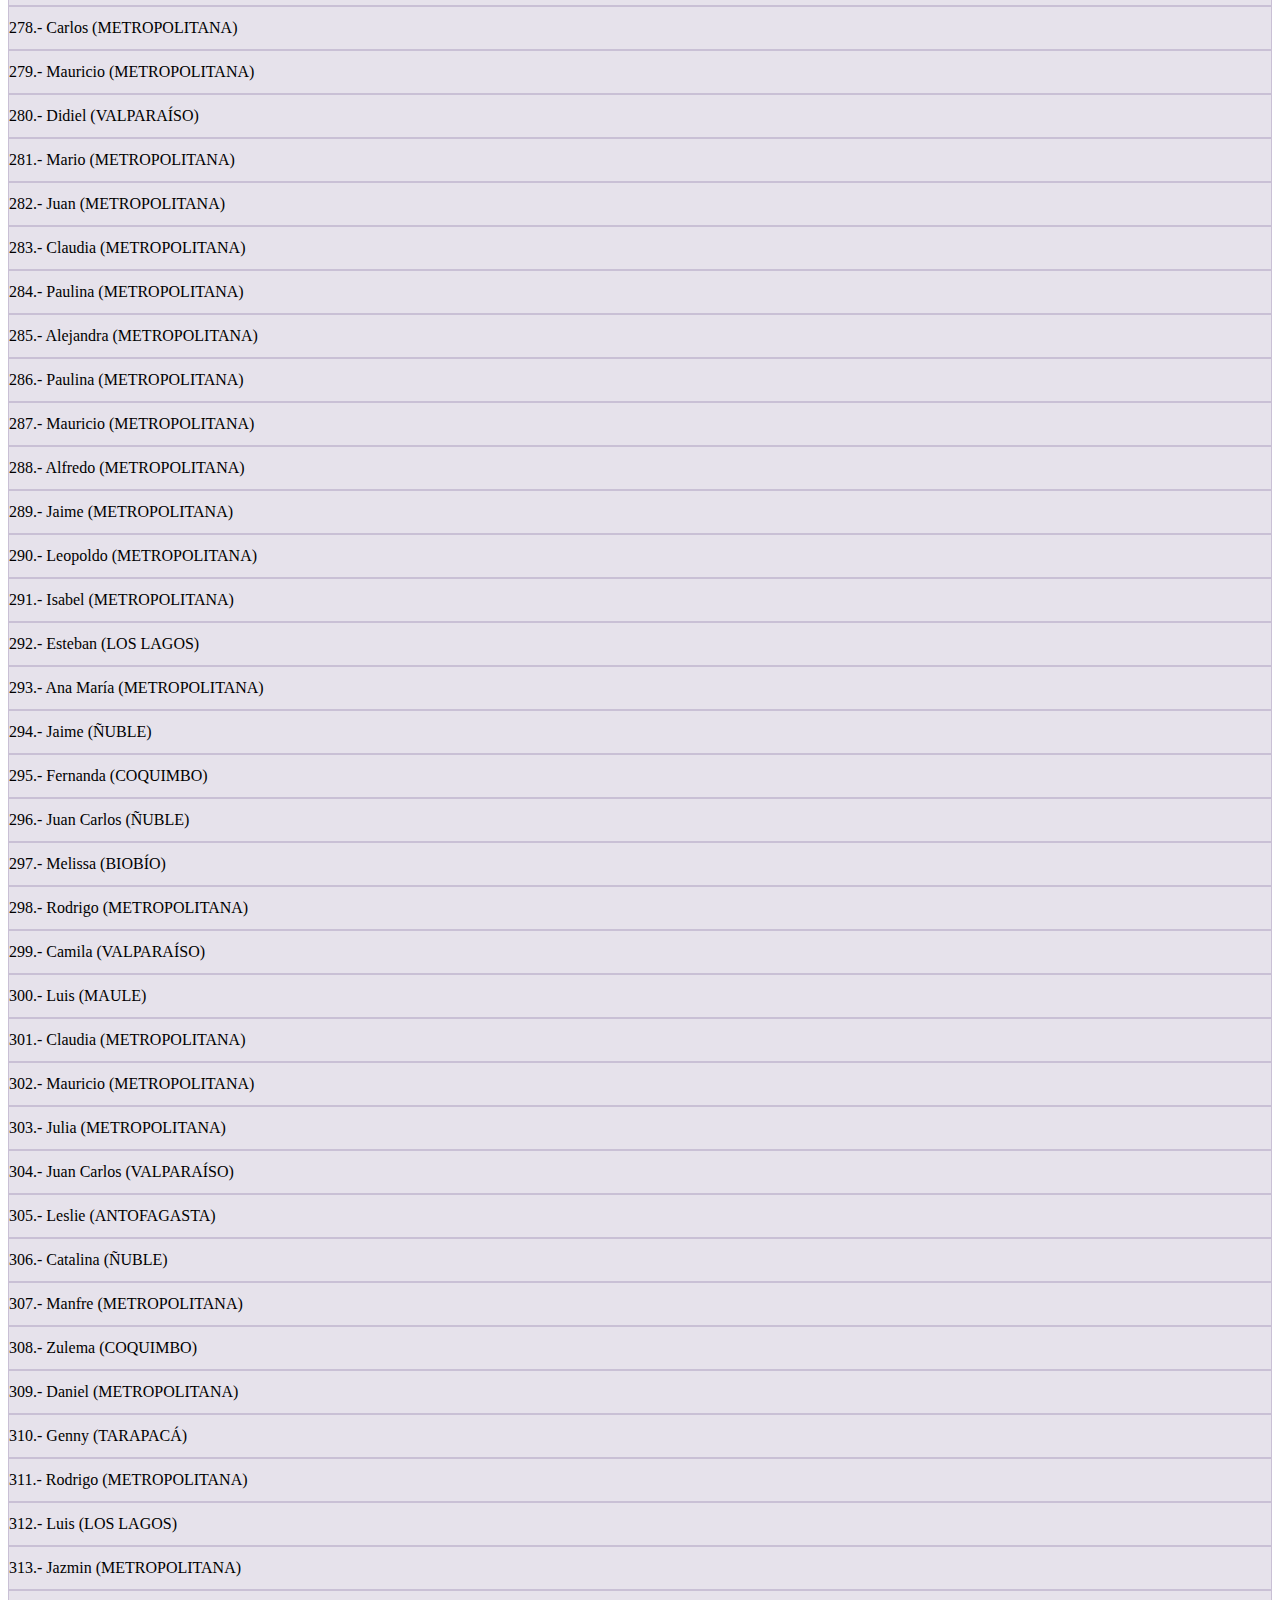
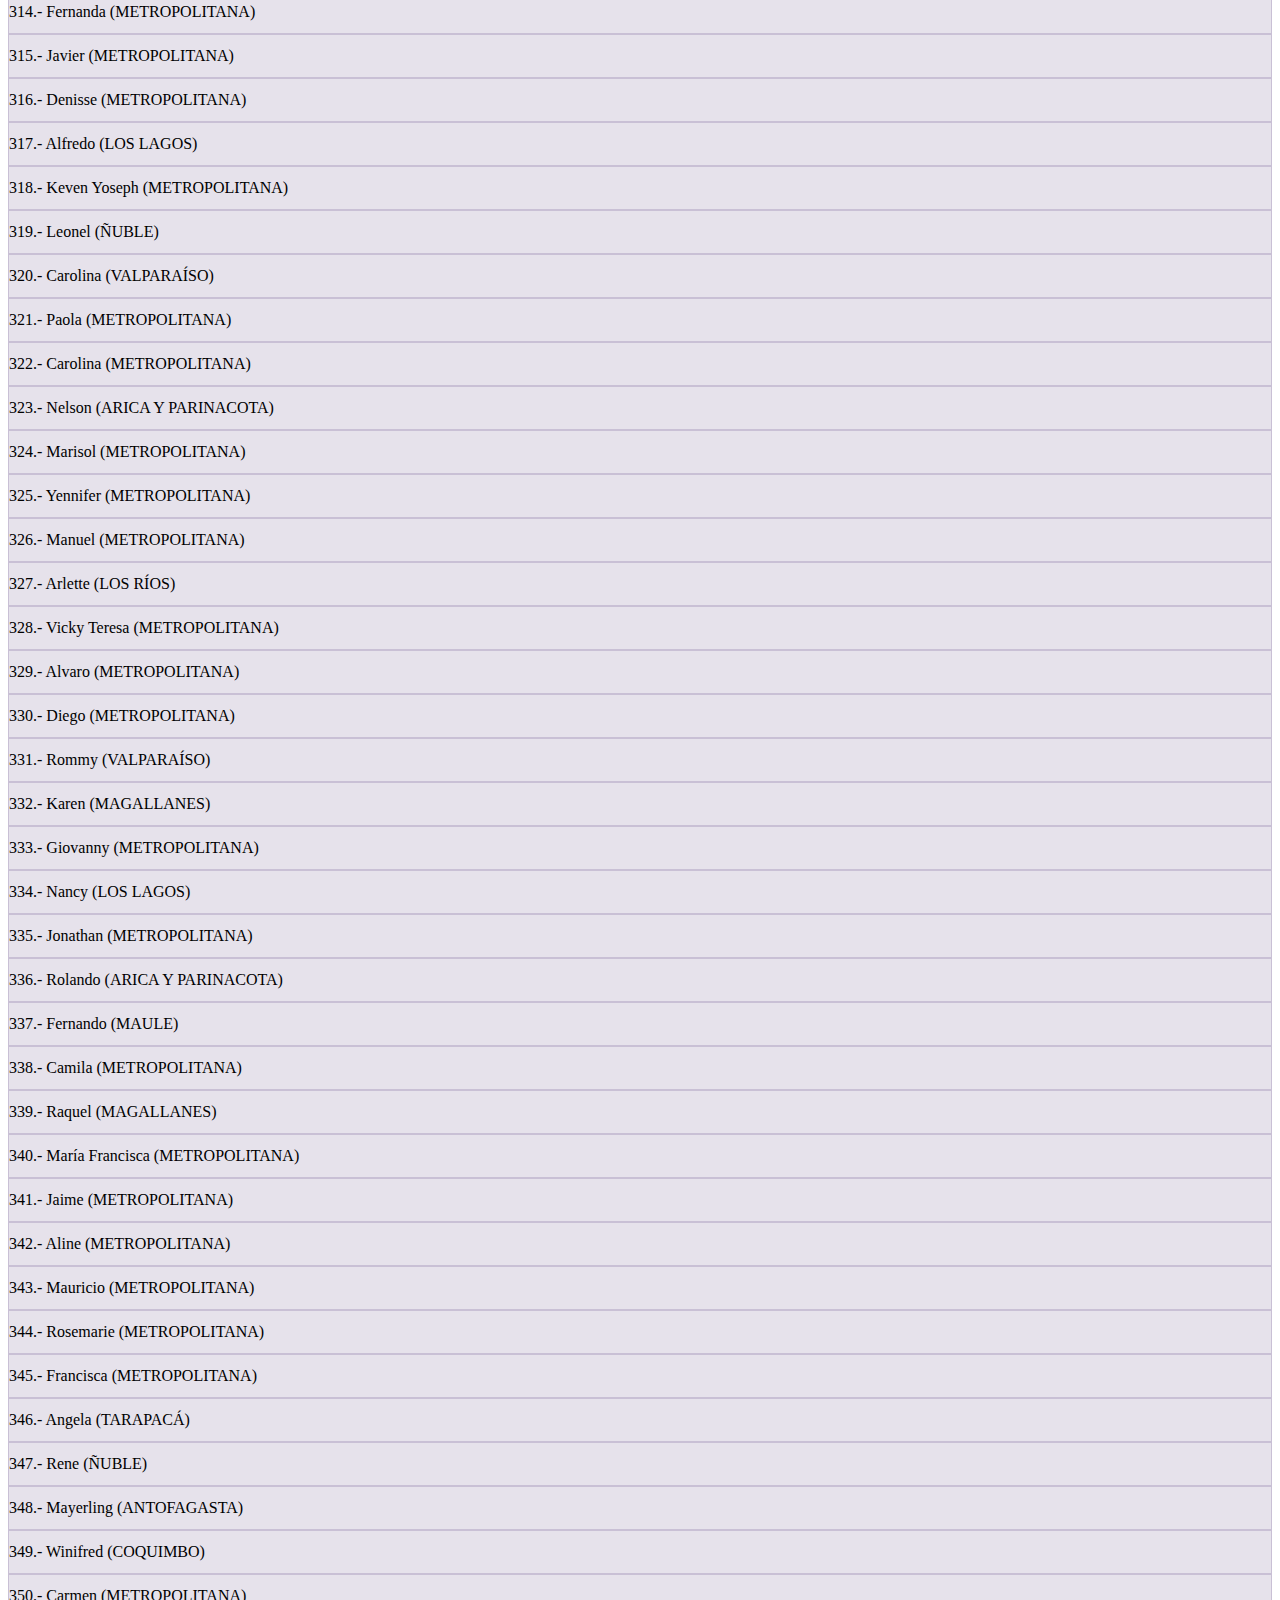
==== commit e3fd5ec1: "Change draw date on sorteo" ====
--- a/sorteo.html
+++ b/sorteo.html
@@ -28,9 +28,10 @@
     <img class="d-block mx-auto mb-4" src="img/lxs400.png" alt="" width="150">
       <h1 class="display-5 fw-bold">GANADOR DEL SORTEO</h1>
       <h2 class="display-5 fw-bold" id="ganador"></h2>
+      <h5 class="fw-bold" id="pulso"></h5>
 
     <div class="col-lg-6 mx-auto">
-      <p class="lead mb-4">El sorteo se realizará el día 26 de abril a las 12:05. <br>Visita el sitio después de esa fecha para conocer al ganador.</p>
+      <p class="lead mb-4">El sorteo se realizará el día 26 de abril a las 12:10. <br>Visita el sitio después de esa fecha para conocer al ganador.</p>
     </div>
   </div>
 
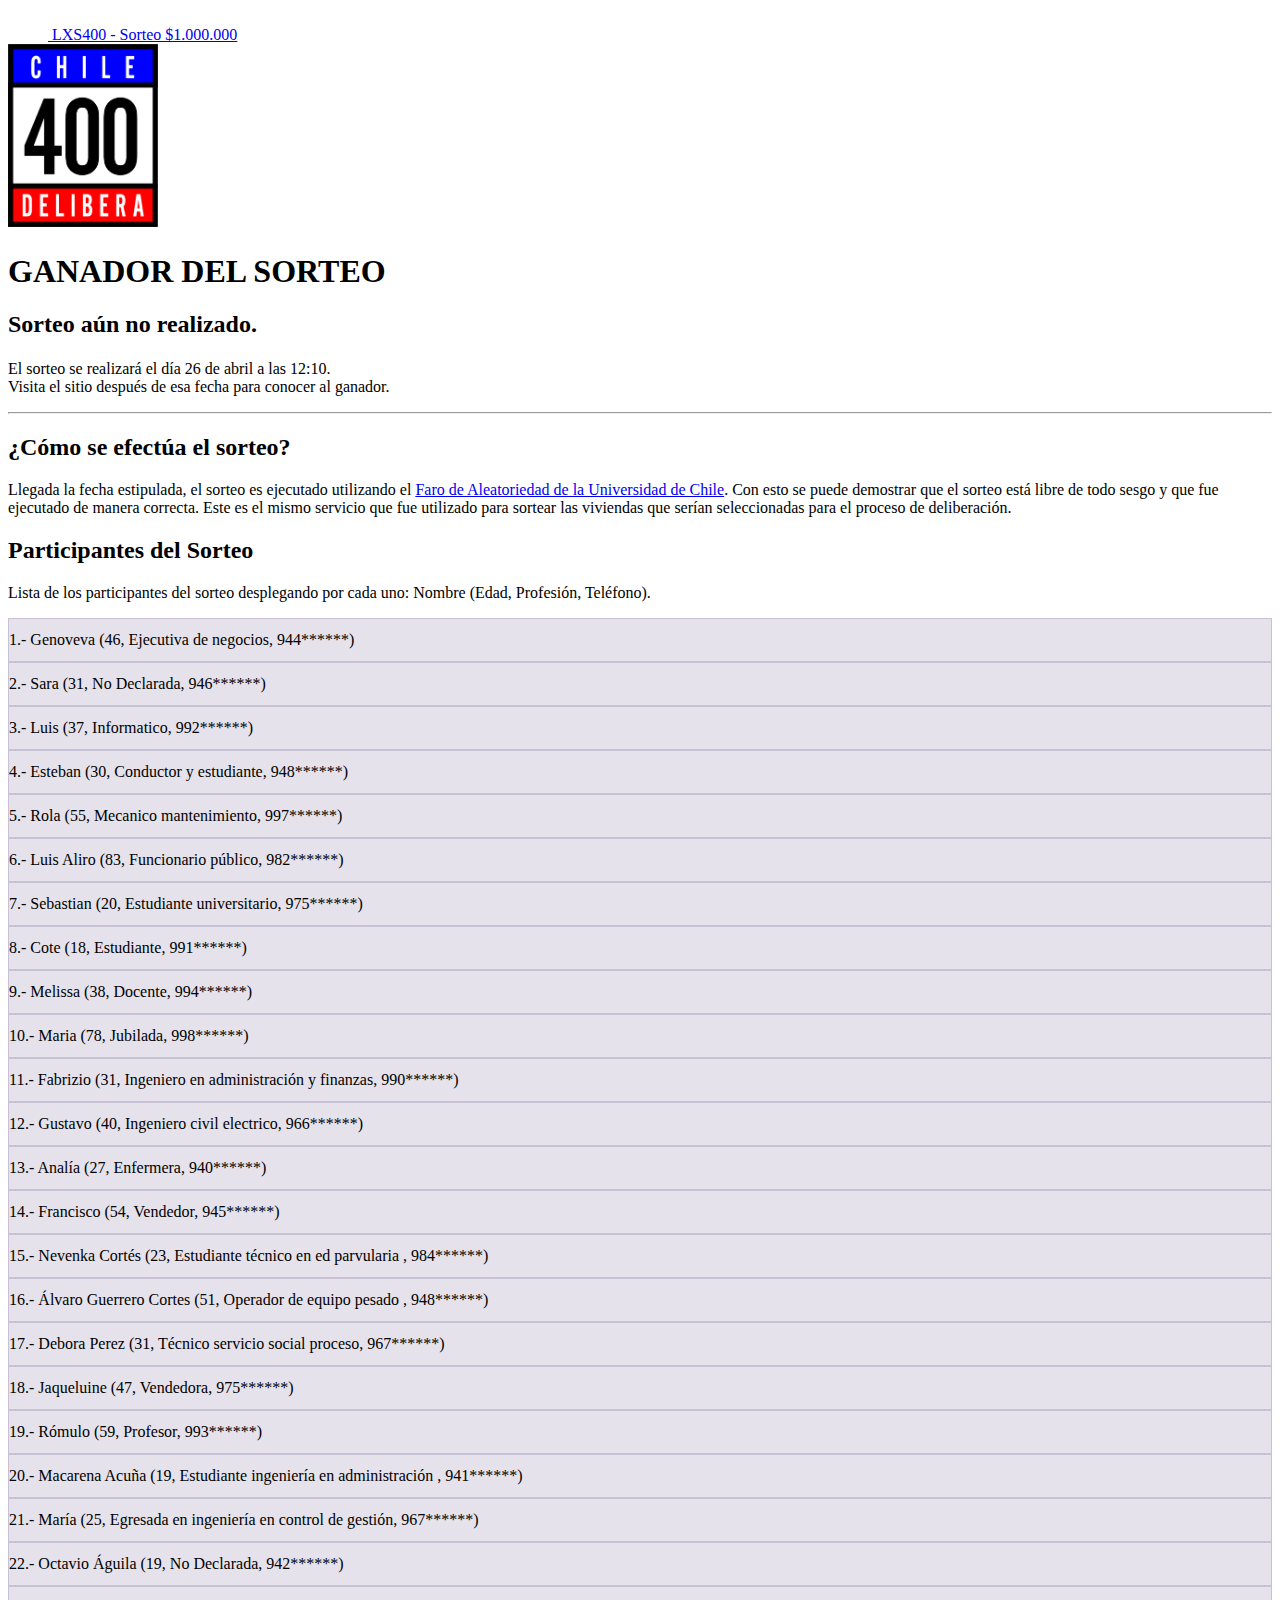
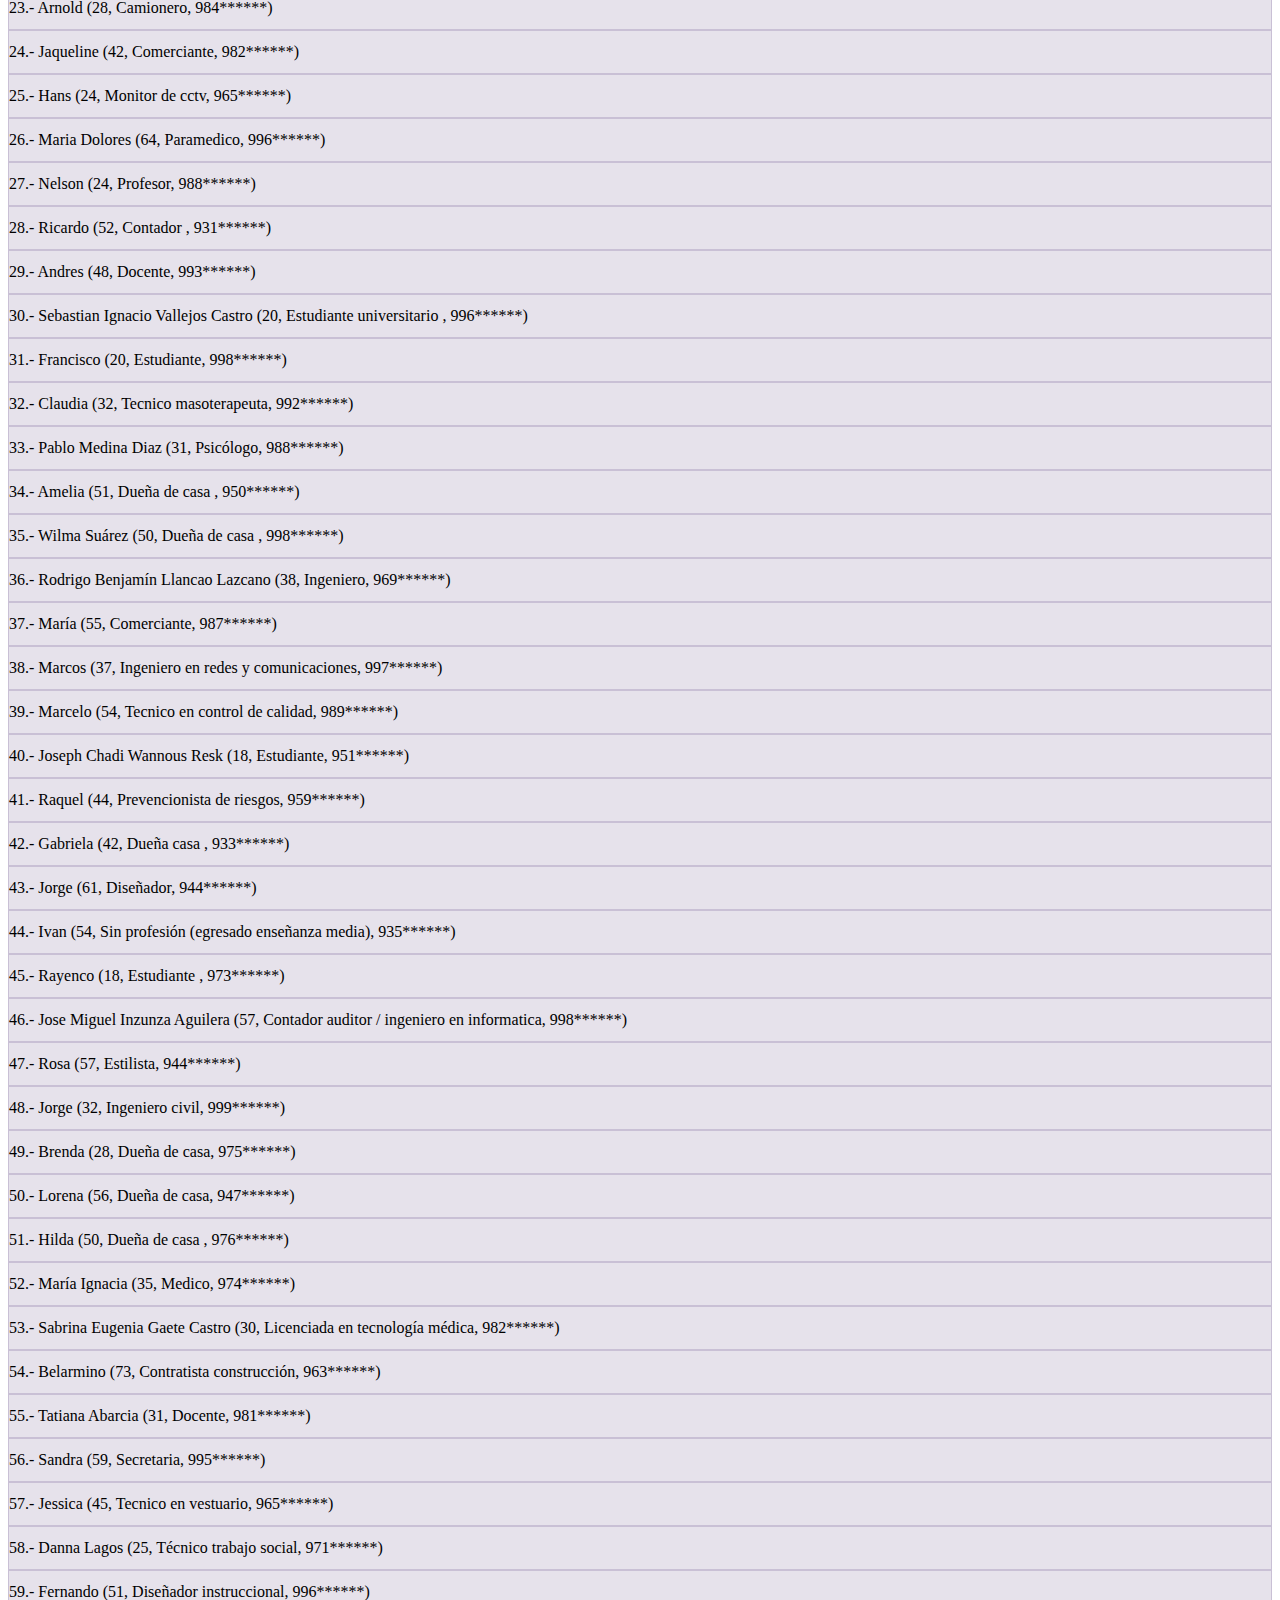
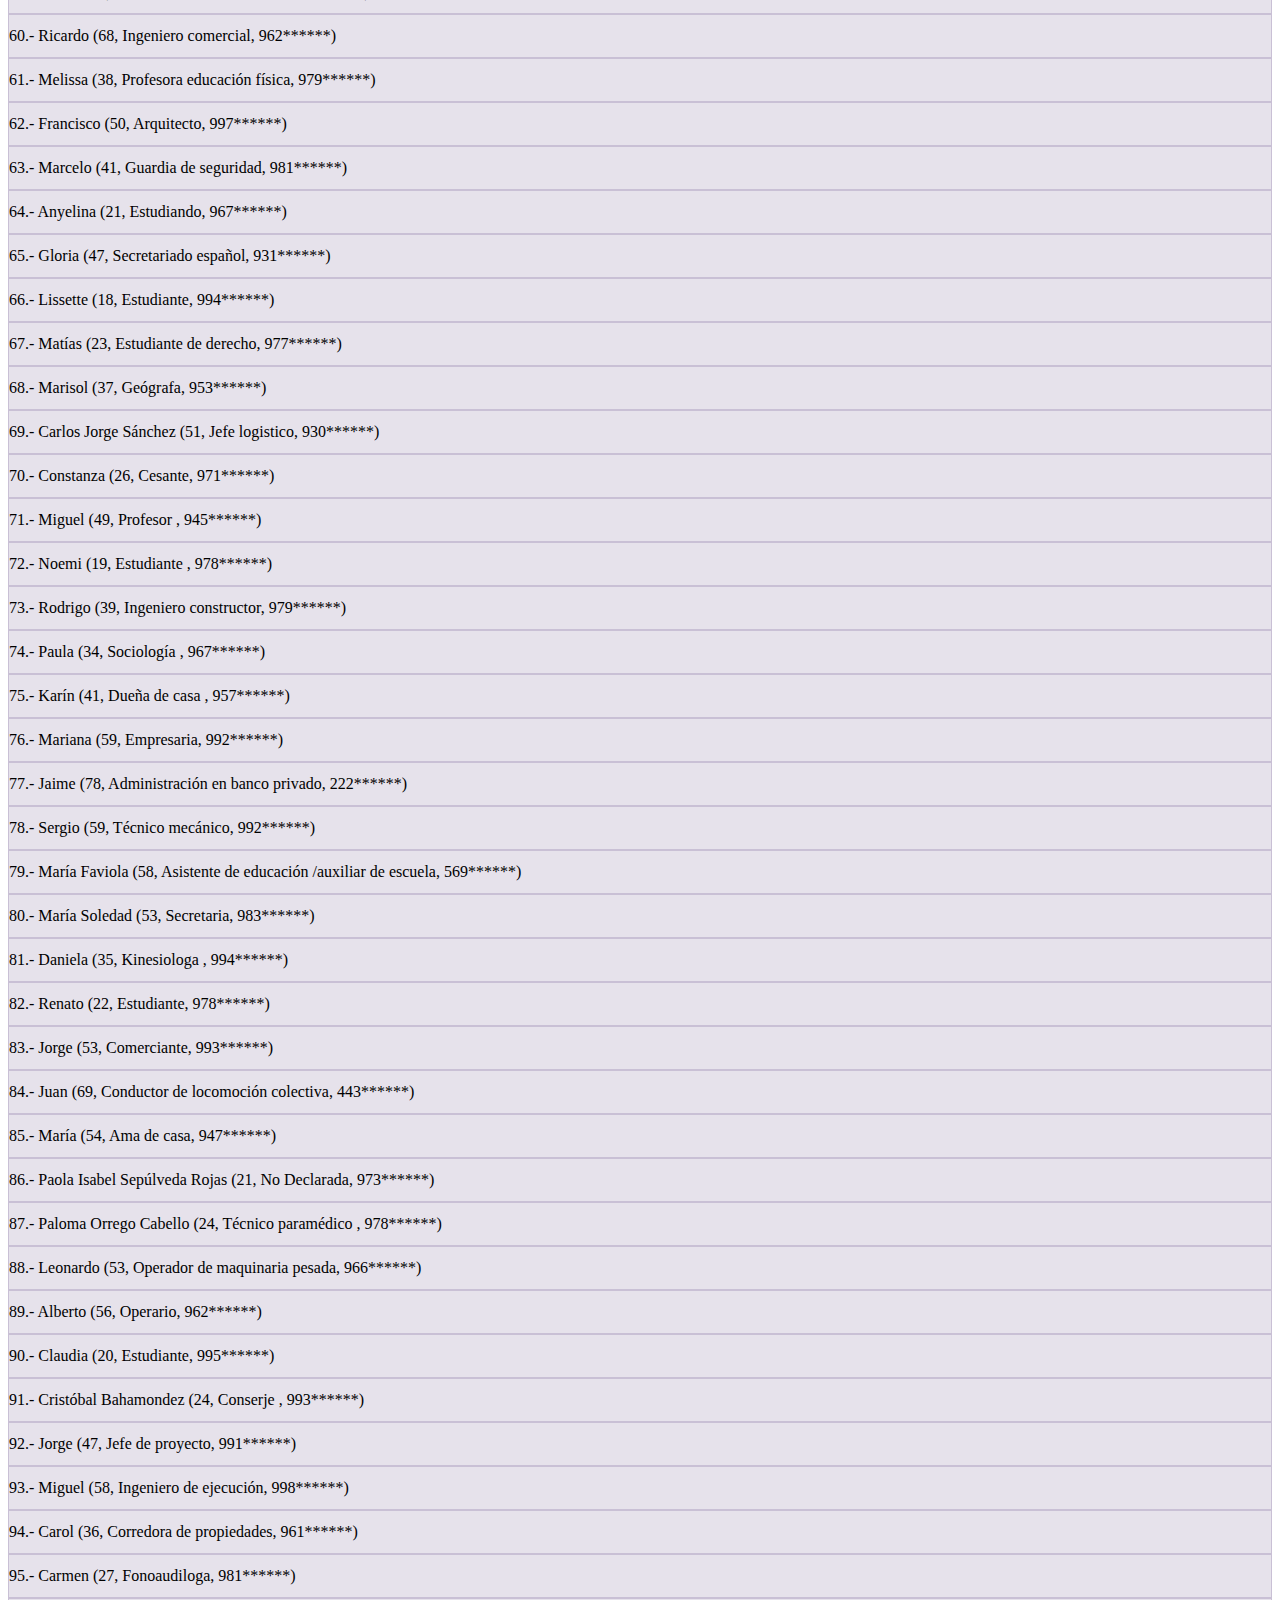
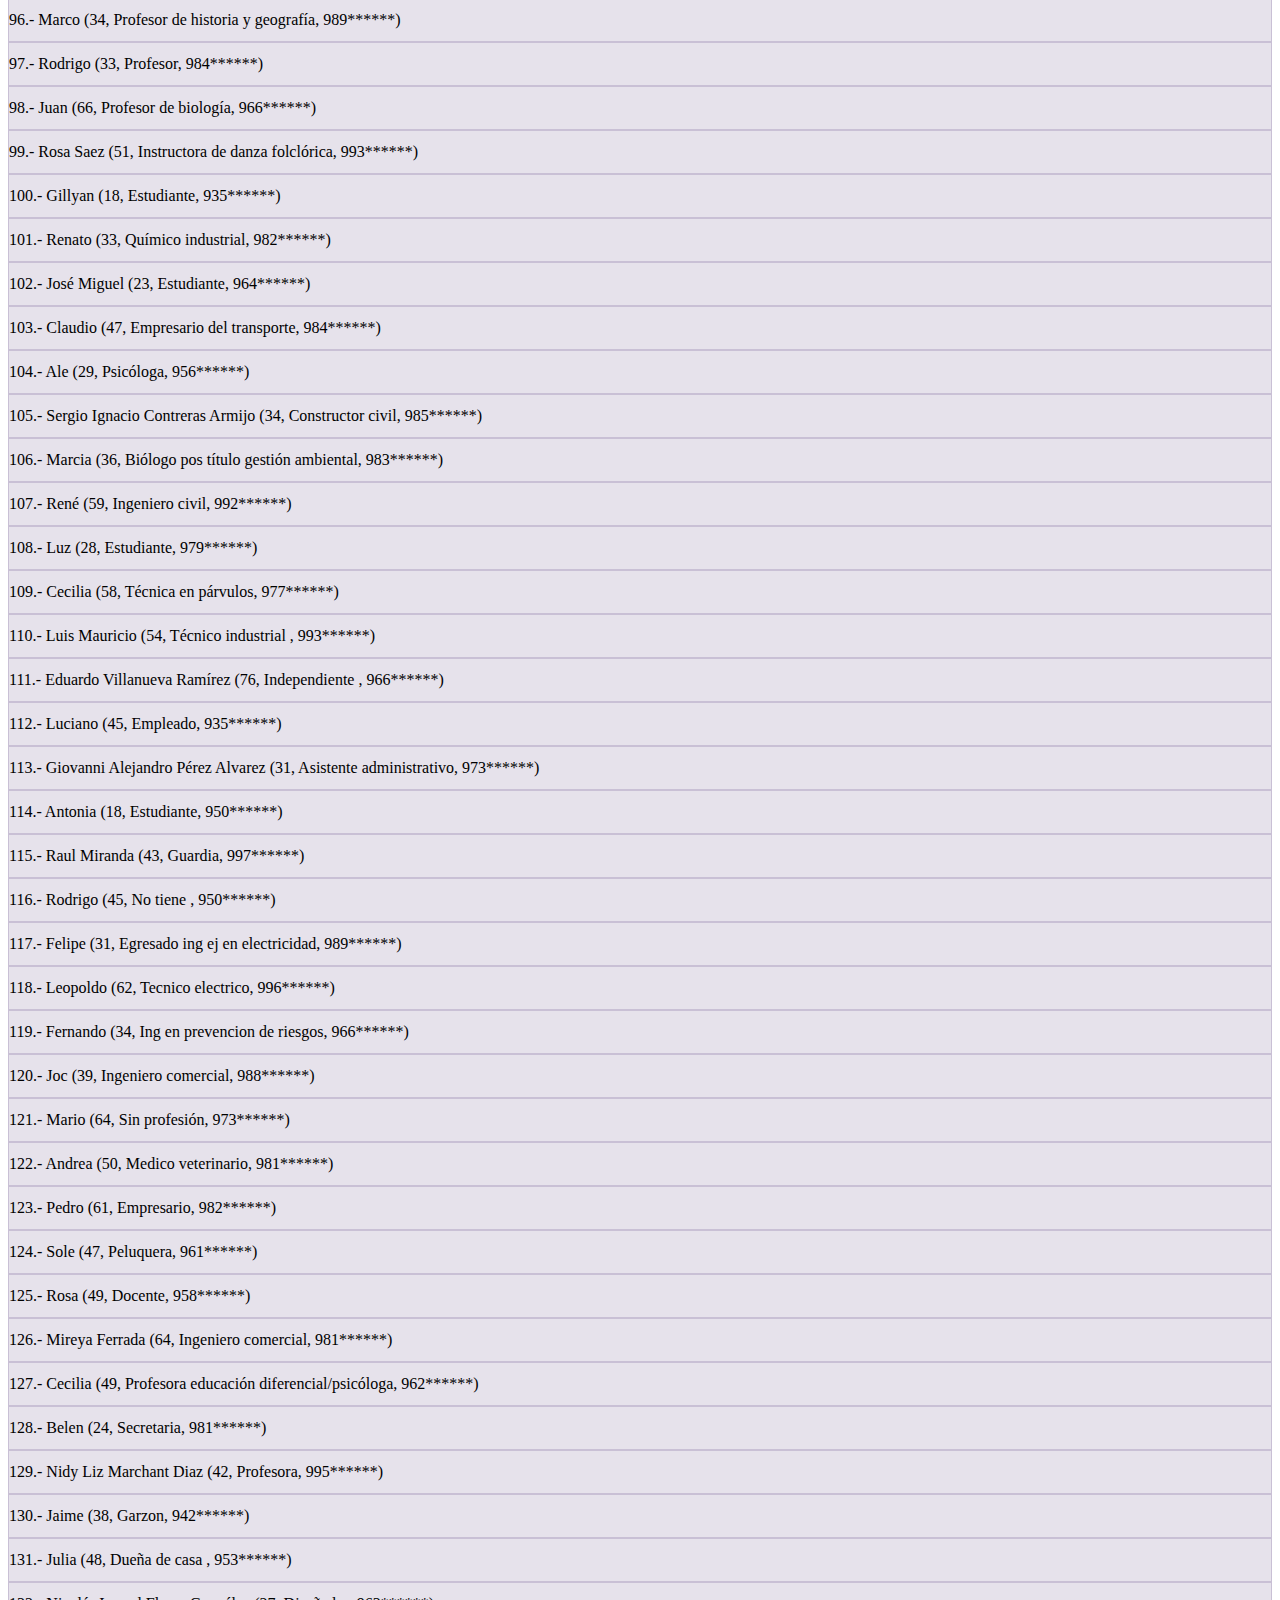
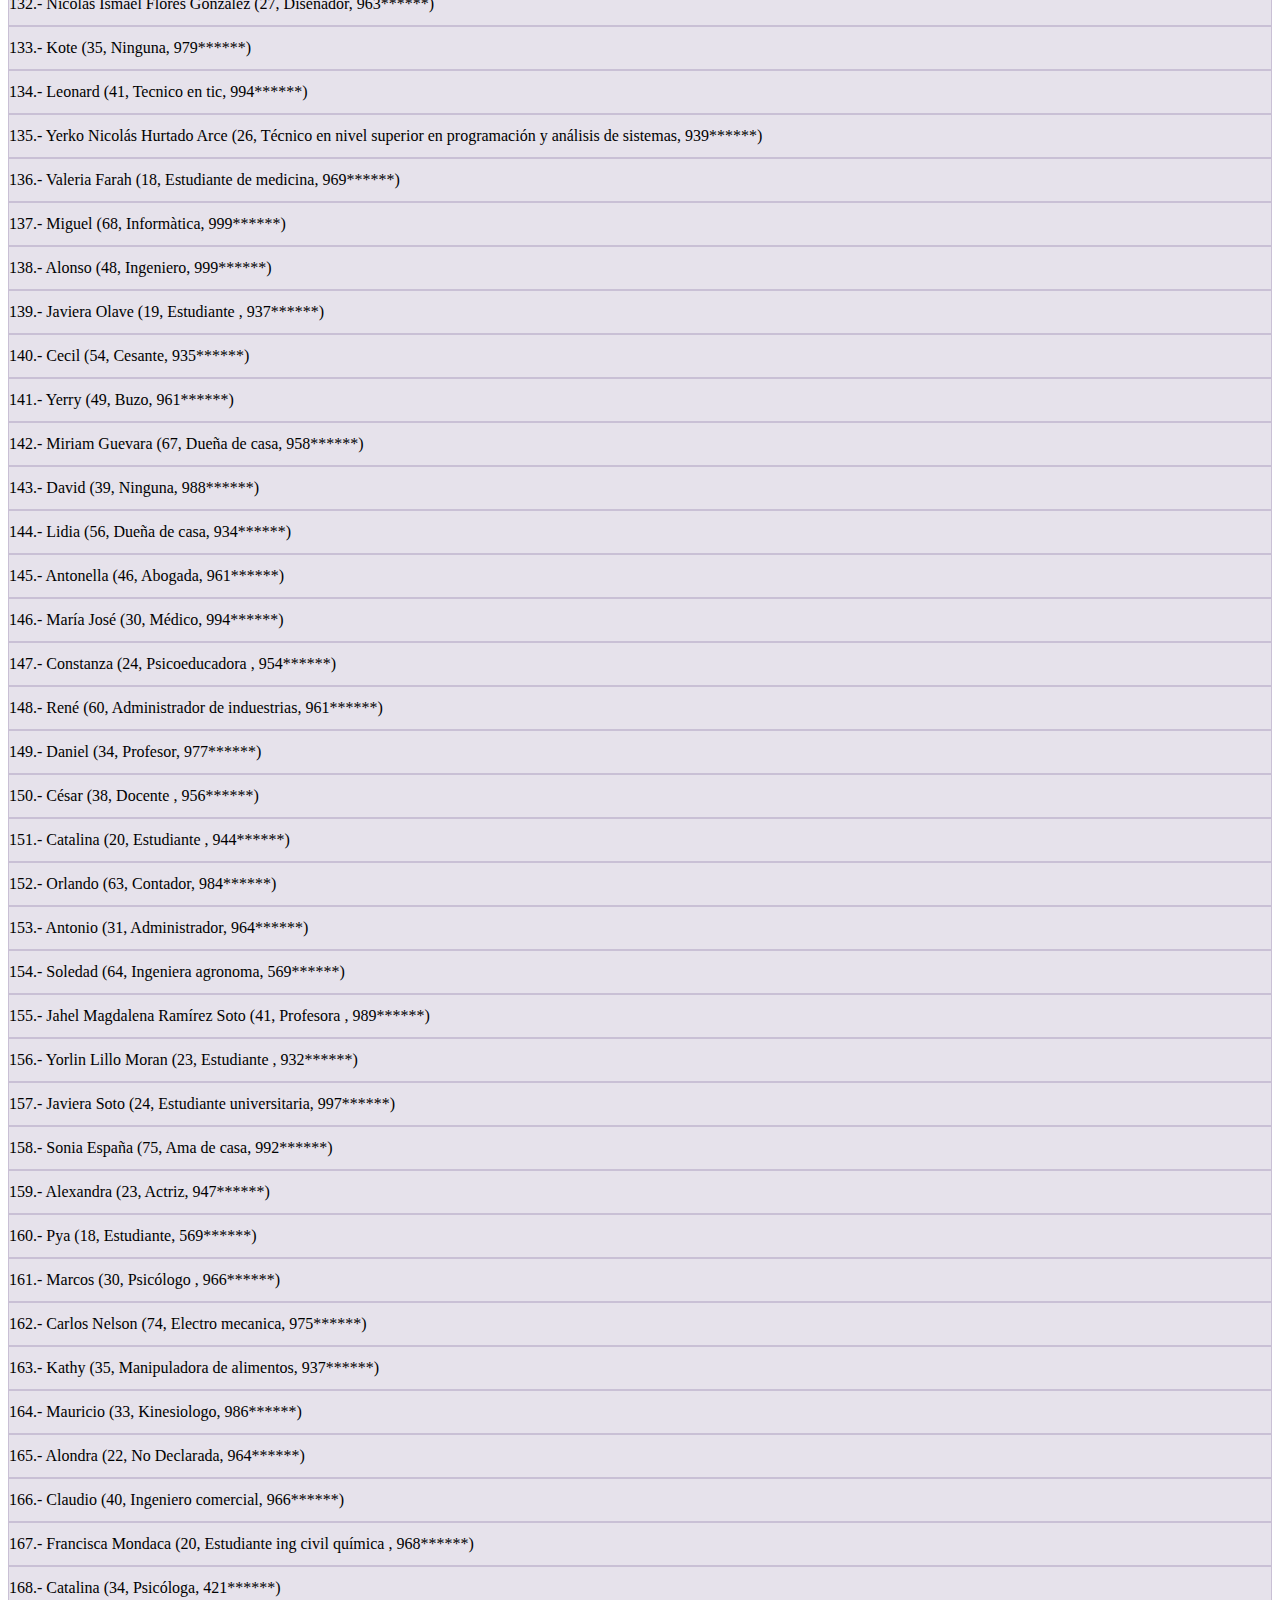
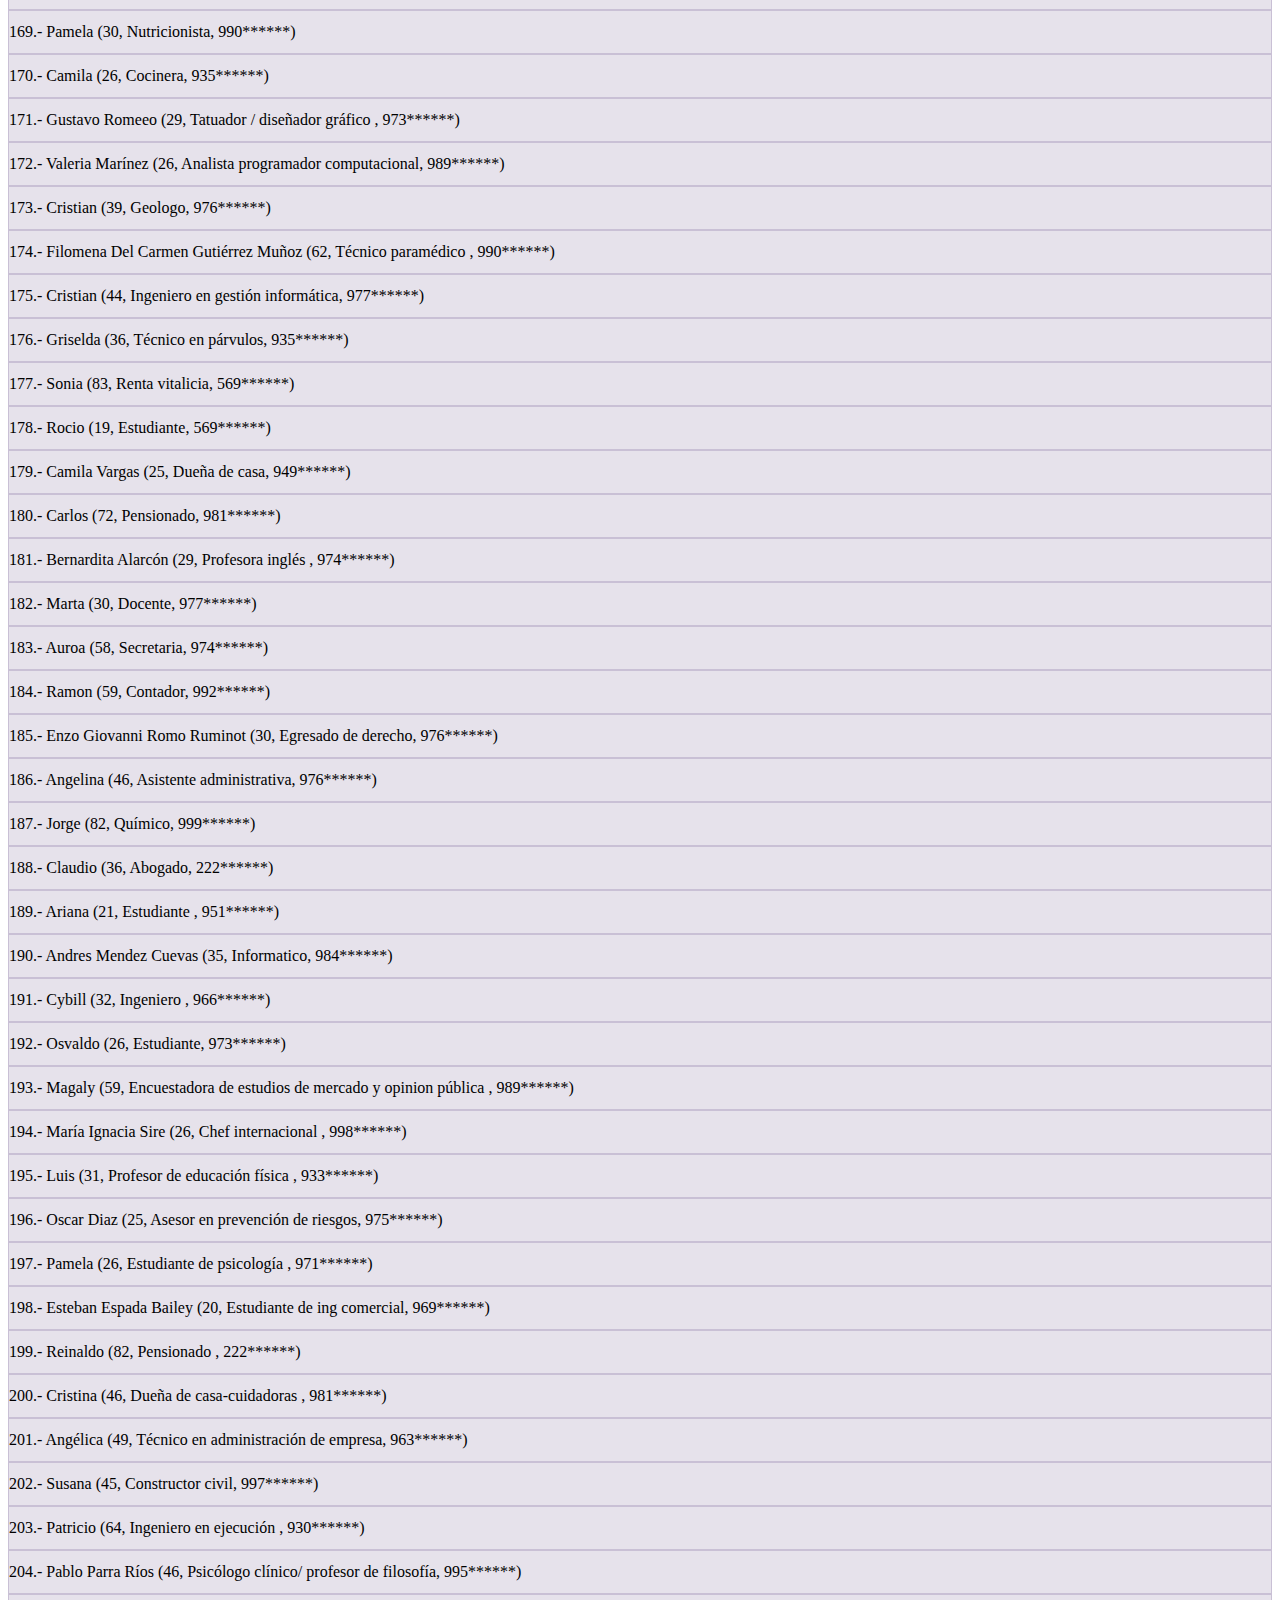
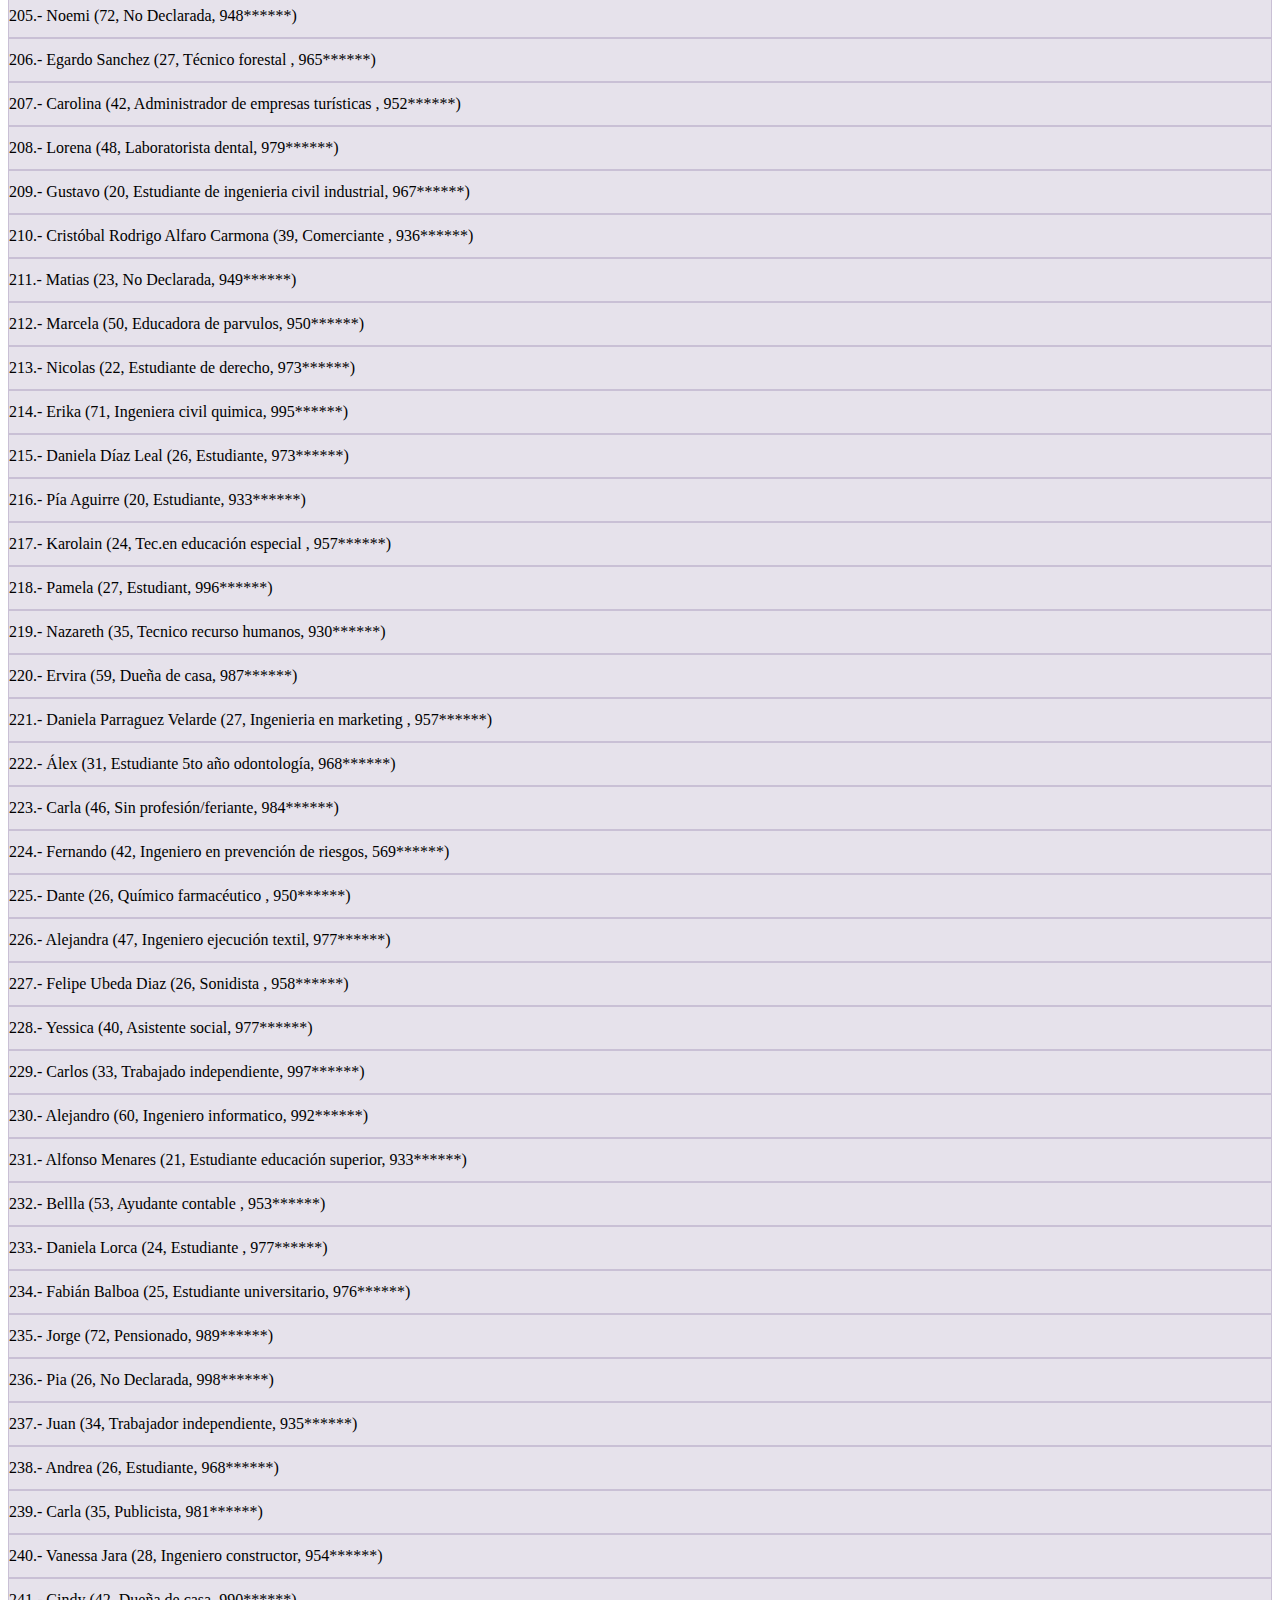
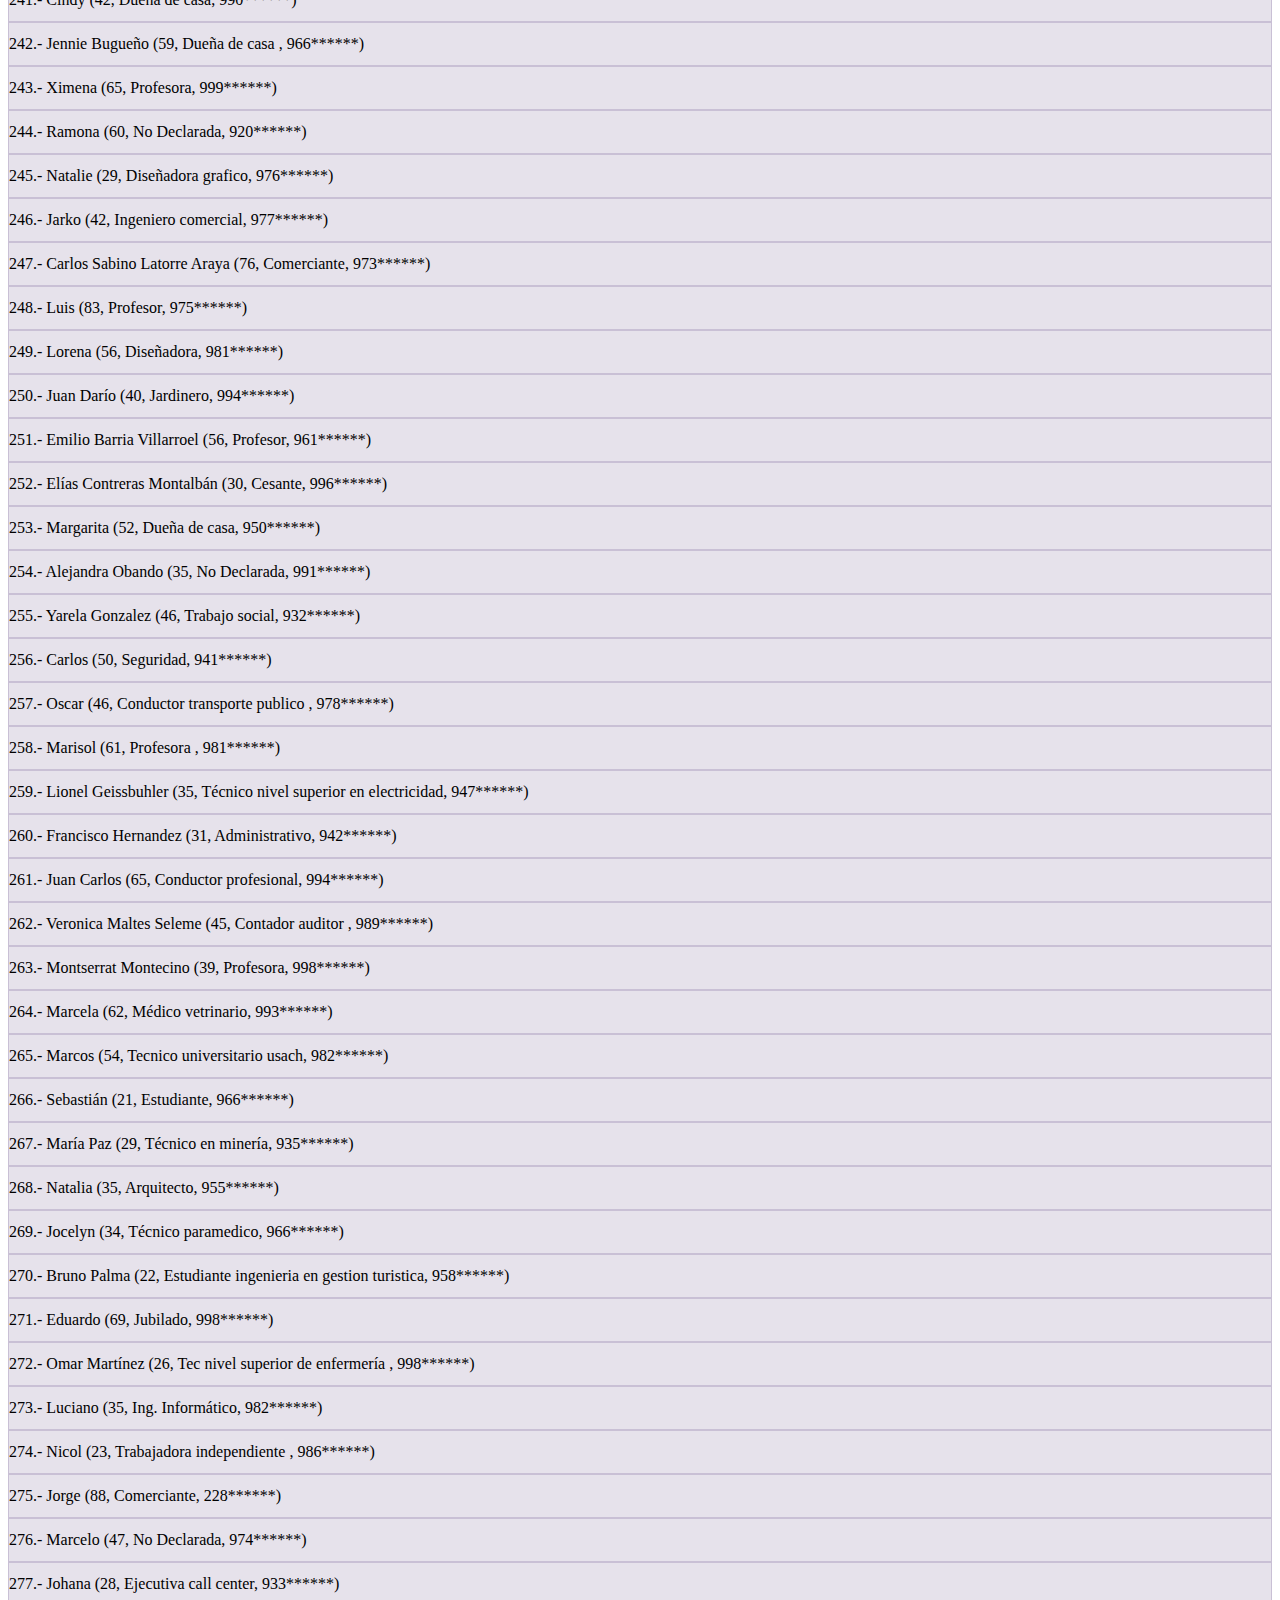
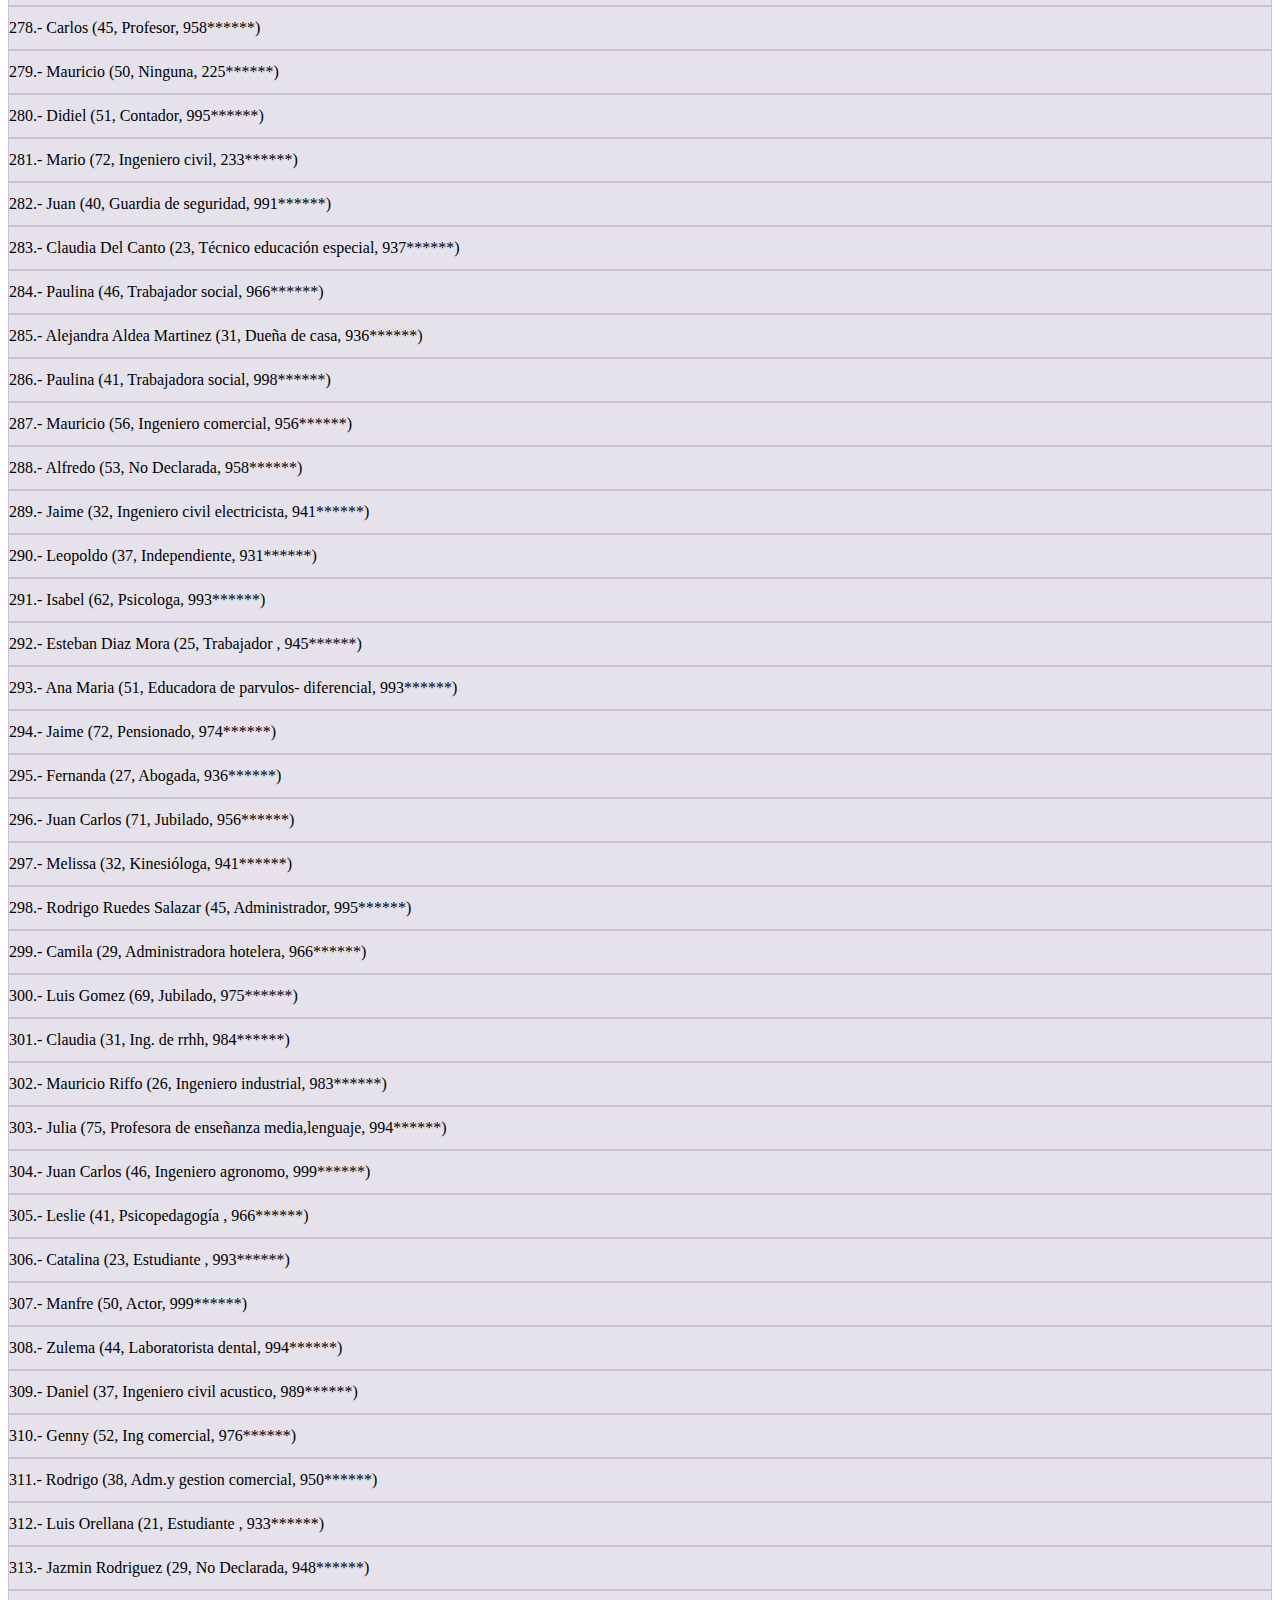
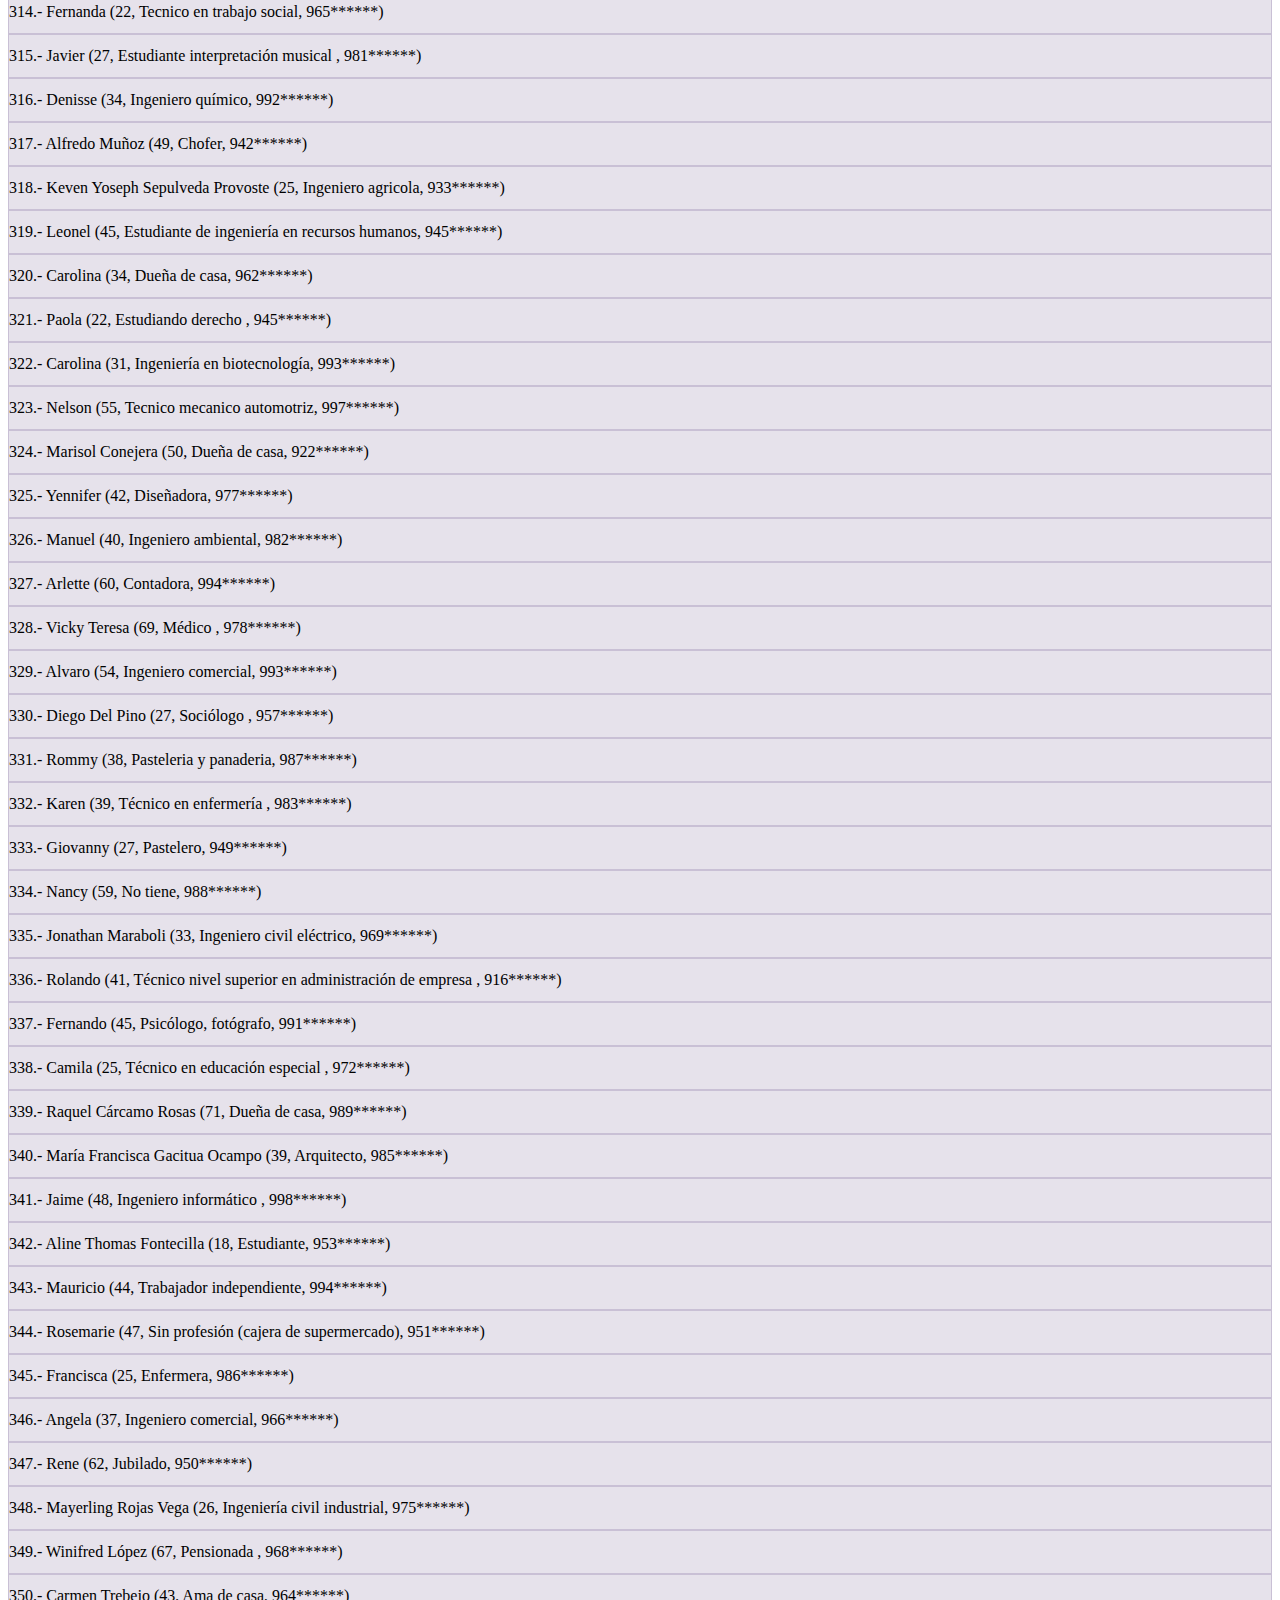
==== commit 27ab54b6: "Update draw participants info" ====
--- a/sorteo.html
+++ b/sorteo.html
@@ -44,7 +44,7 @@
 
 <div class="container">
   <h2 class="mt-4">Participantes del Sorteo</h2>
-  <p>Lista de los participantes del sorteo desplegando su nombre de pila y la región donde reside.</p>
+  <p>Lista de los participantes del sorteo desplegando por cada uno: Nombre (Edad, Profesión, Teléfono).</p>
 
   <div class="row mb-3" id="participantes">
   </div>
